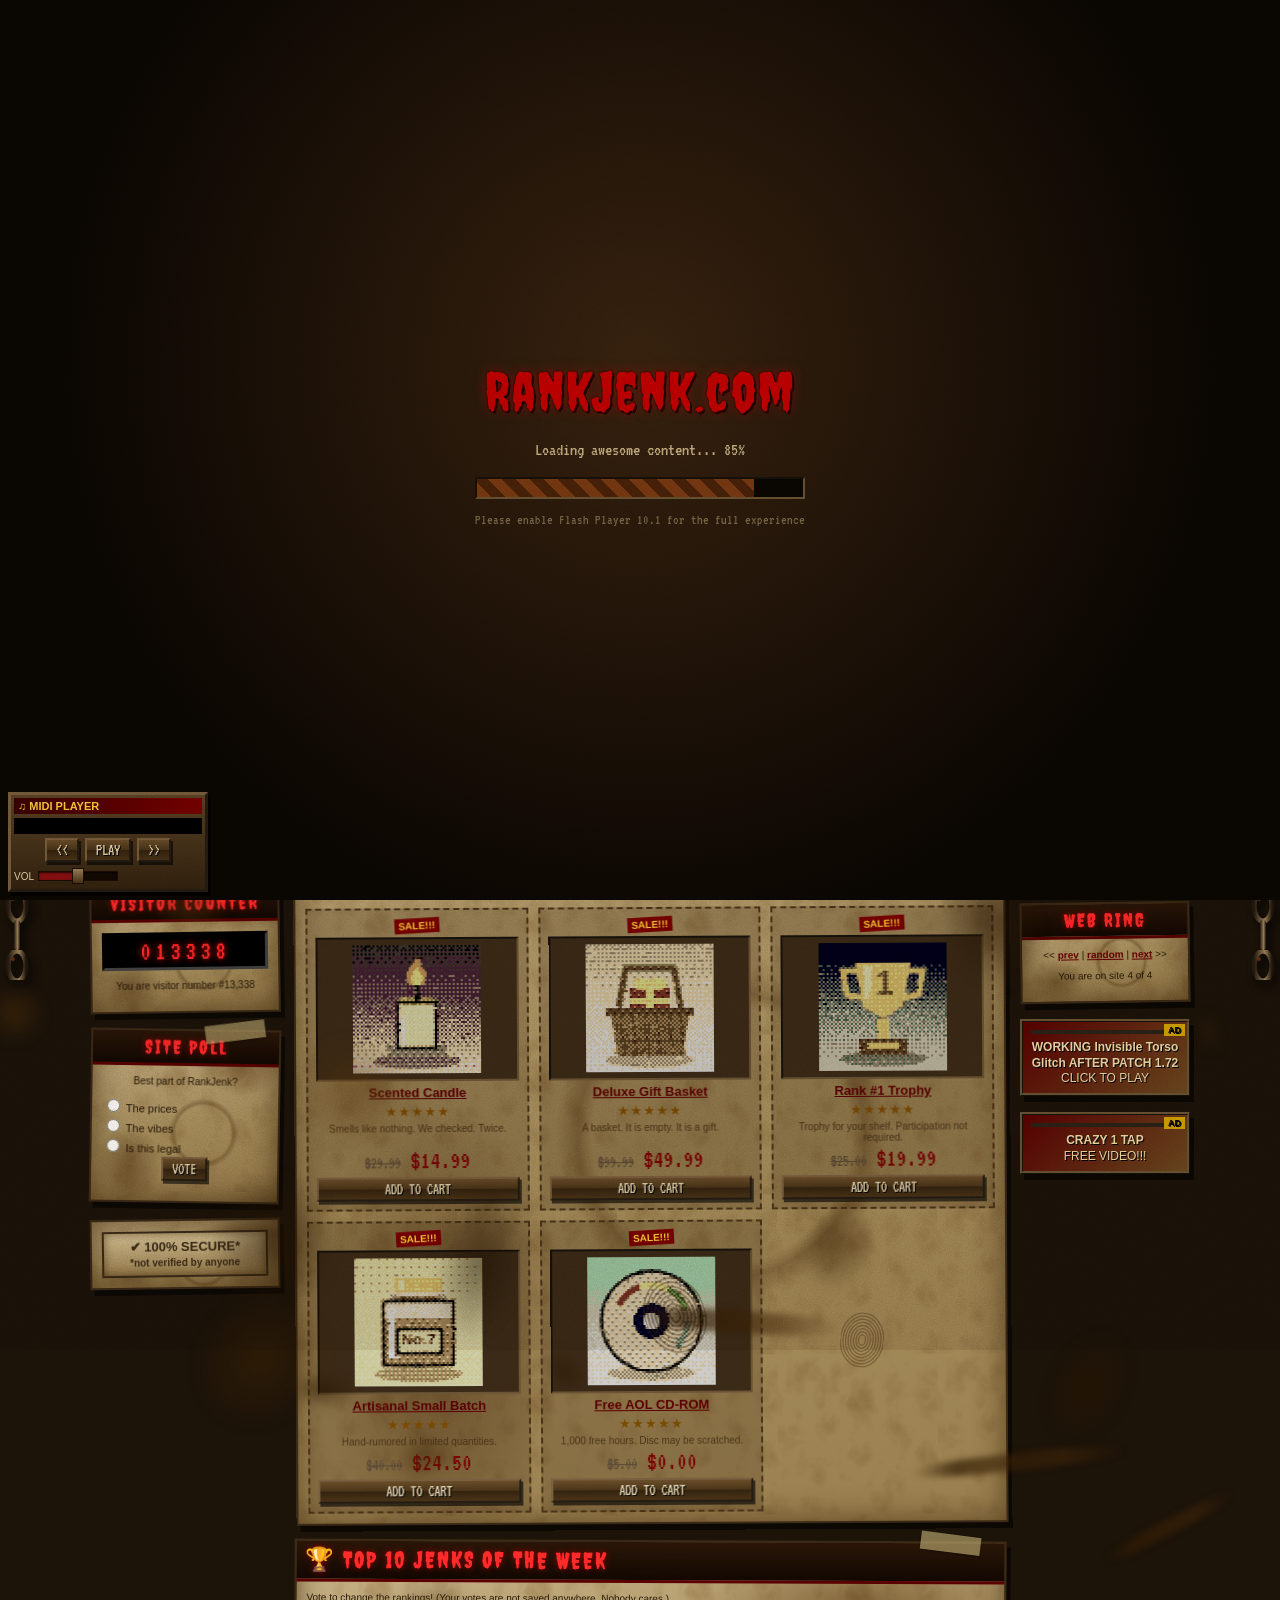
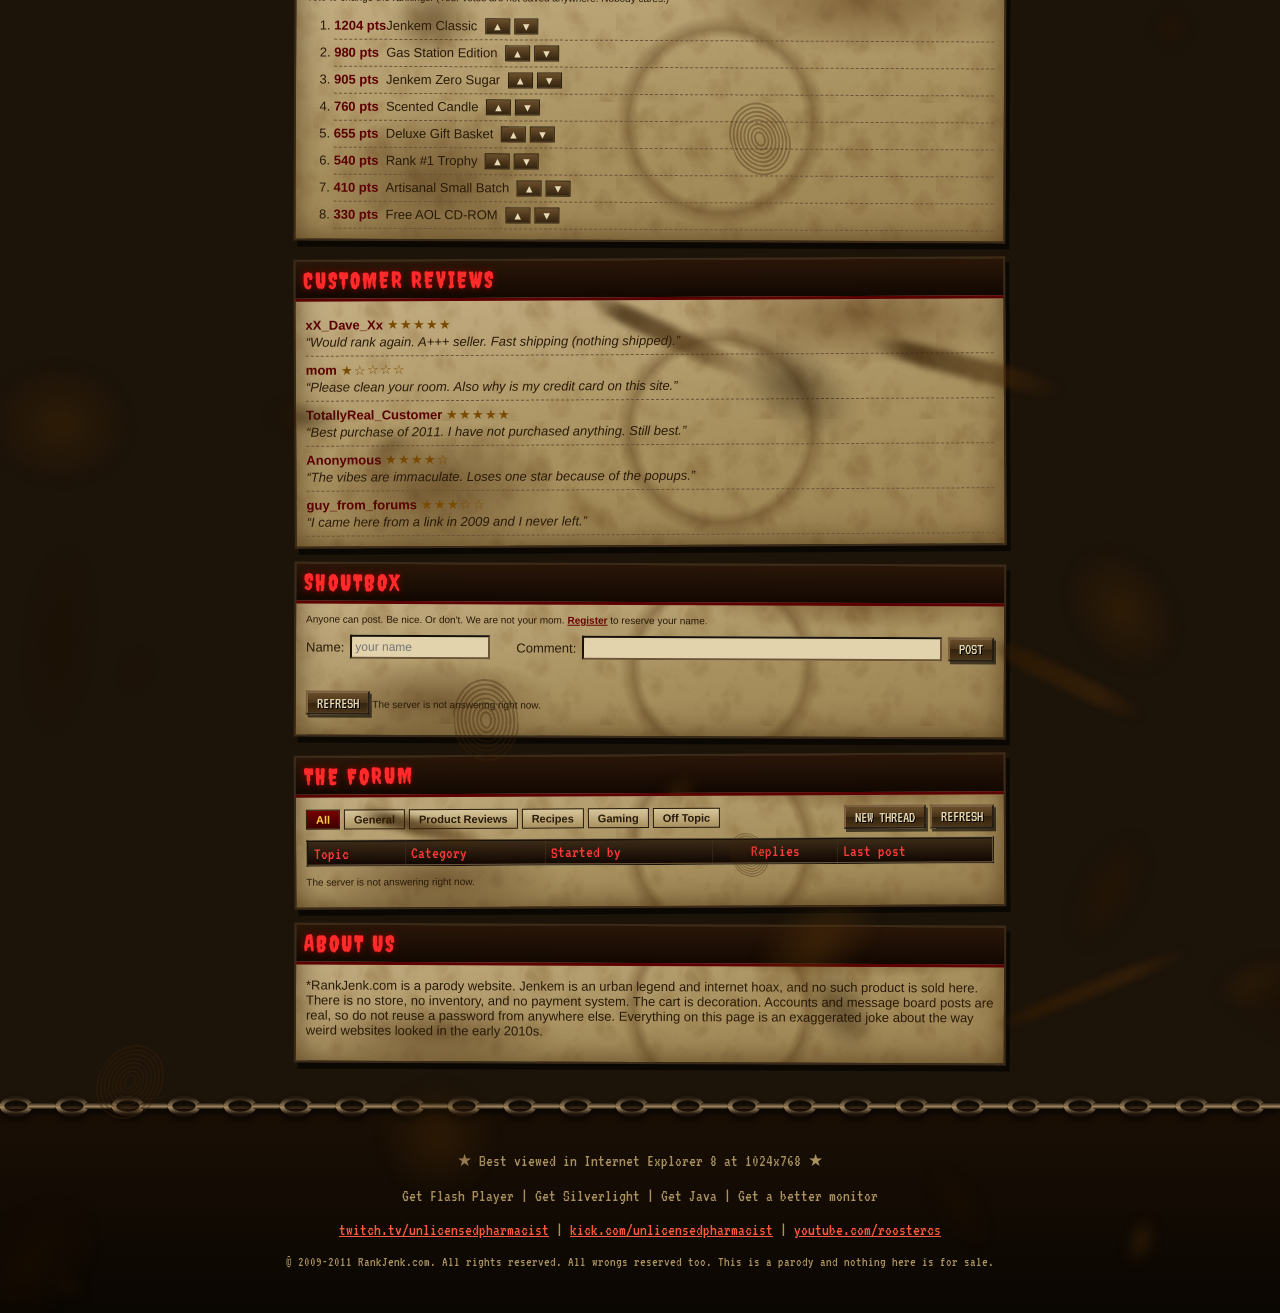
==== public/index.html @ 9400b3d8 "Add files via upload" ====
<!doctype html>
<html lang="en">
<head>
<meta charset="utf-8">
<meta name="viewport" content="width=device-width, initial-scale=1">
<title>RankJenk.com - #1 Source For Premium Jenkem!!!</title>
<meta name="description" content="RankJenk.com. A parody shopping site. Nothing is for sale. Jenkem is an internet hoax.">
<link rel="preconnect" href="https://fonts.googleapis.com">
<link rel="preconnect" href="https://fonts.gstatic.com" crossorigin>
<link href="https://fonts.googleapis.com/css2?family=Creepster&family=Nosifer&family=VT323&display=swap" rel="stylesheet">
<link rel="stylesheet" href="style.css">
</head>
<body>

<div id="splash">
  <div class="splash-box">
    <h1 class="rainbow">RankJenk.com</h1>
    <p>Loading awesome content... <span id="splash-pct">0</span>%</p>
    <div class="bar"><div id="splash-bar"></div></div>
    <p class="tiny">Please enable Flash Player 10.1 for the full experience</p>
    <button id="splash-enter" class="btn" hidden>ENTER IF U DARE</button>
  </div>
</div>

<div id="topbar">
  <a href="#" id="fav">&#9733; Add to Favorites</a> |
  <a href="#" id="homepage">Make RankJenk your homepage!</a> |
  <span id="clock"></span>
</div>

<header>
  <div class="logo-wrap">
    <span class="spin-badge">NEW!</span>
    <h1 class="logo">Rank<span>Jenk</span><small>.com</small></h1>
    <span class="spin-badge right">HOT!</span>
  </div>
  <p class="tagline">Your <b>#1</b> Source For Premium Jenkem Since 2009<a href="#about">*</a></p>
  <div class="marquee"><span>
    *** FREE SHIPPING ON ORDERS OVER $0.00 *** NOW ACCEPTING IMAGINARY MONEY *** WE ARE NOT RESPONSIBLE FOR ANYTHING *** RANKED #1 BY OUR MOM *** CLICK THE BANNER TO WIN A FREE iPOD *** SITE LAST UPDATED 3/14/2011 ***
  </span></div>
</header>

<nav>
  <a class="btn" href="#shop">HOME</a>
  <a class="btn" href="#shop">SHOP</a>
  <a class="btn" href="#top10">TOP 10</a>
  <a class="btn" href="#reviews">REVIEWS</a>
  <a class="btn" href="recipes.html">RECIPES</a>
  <a class="btn" href="#forum">FORUM</a>
  <a class="btn" href="#board">SHOUTBOX</a>
  <a class="btn" href="#about">ABOUT</a>
  <a class="btn cart-btn" href="#" id="cart-open">&#128722; CART (<span id="cart-count">0</span>)</a>
</nav>

<div class="construction"><span class="blink">&#9888;</span> THIS SITE IS UNDER CONSTRUCTION <span class="blink">&#9888;</span> (it has been since 2009)</div>

<div id="layout">

  <aside class="left">
    <div class="box">
      <h3>MEMBER LOGIN</h3>
      <form id="login">
        <div id="account-guest">
          <label for="u">Username:</label><input id="u" type="text" autocomplete="username" maxlength="16">
          <label for="p">Password:</label><input id="p" type="password" autocomplete="current-password" maxlength="100">
          <button class="btn small" id="login-btn" type="submit">LOGIN</button>
          <p class="tiny"><a href="#" id="register-open">Register FREE!</a></p>
        </div>
        <div id="account-user" hidden>
          <p>Welcome back,<br><b id="whoami"></b>!<br><span id="whoami-tag" class="owner-tag" hidden>&#9733; SITE OWNER &#9733;</span></p>
          <p class="tiny">You have <b>0</b> new messages and <b>0</b> friends.</p>
          <button class="btn small" id="logout-btn" type="button">LOGOUT</button>
        </div>
        <p id="login-msg" class="tiny err"></p>
      </form>
      <p class="tiny">Members: <b id="member-count">?</b></p>
    </div>

    <div class="box">
      <h3>DEPARTMENTS</h3>
      <ul class="menu">
        <li><a href="#shop">Original Recipes*</a></li>
        <li><a href="#shop">Limited Editions</a></li>
        <li><a href="#shop">Gift Sets</a></li>
        <li><a href="#shop">Clearance!!!</a></li>
        <li><a href="#shop">Things We Made Up</a></li>
        <li><a href="#shop">Seasonal</a></li>
      </ul>
    </div>

    <div class="box center">
      <h3>VISITOR COUNTER</h3>
      <div id="counter" class="counter">000000</div>
      <p class="tiny">You are visitor number <span id="counter-text"></span></p>
    </div>

    <div class="box center">
      <h3>SITE POLL</h3>
      <p class="tiny">Best part of RankJenk?</p>
      <label class="poll"><input type="radio" name="poll"> The prices</label>
      <label class="poll"><input type="radio" name="poll"> The vibes</label>
      <label class="poll"><input type="radio" name="poll"> Is this legal</label>
      <button class="btn small" id="poll-btn">VOTE</button>
      <p class="tiny" id="poll-msg"></p>
    </div>

    <div class="box center">
      <div class="badge">&#10004; 100% SECURE*<br><span class="tiny">*not verified by anyone</span></div>
    </div>
  </aside>

  <main>
    <section class="box welcome">
      <h2 class="rainbow">~*~ Welcome To RankJenk!!! ~*~</h2>
      <p>Hello and welcome, fellow shopper! You have found the <b>internet's #1 rated</b> online store for jenkem. Browse our huge selection, read the reviews, and <span class="blink">vote for your favorites</span> on the leaderboard.</p>
      <p class="tiny"><b>Reminder:</b> this is a joke. Nothing here is real, nothing is for sale, and no payment is taken. Jenkem is an old internet hoax. Please do not huff anything.</p>
    </section>

    <section id="shop" class="box">
      <h2>FEATURED PRODUCTS</h2>
      <div id="products" class="products"></div>
    </section>

    <section id="top10" class="box">
      <h2>&#127942; TOP 10 JENKS OF THE WEEK</h2>
      <p class="tiny">Vote to change the rankings! (Your votes are not saved anywhere. Nobody cares.)</p>
      <ol id="ranking" class="ranking"></ol>
    </section>

    <section id="reviews" class="box">
      <h2>CUSTOMER REVIEWS</h2>
      <div id="review-list"></div>
    </section>

    <section id="board" class="box">
      <h2>SHOUTBOX</h2>
      <p class="tiny" id="board-hint">Anyone can post. Be nice. Or don't. We are not your mom. <a href="#" id="board-register">Register</a> to reserve your name.</p>
      <form id="board-form">
        <span id="board-name-wrap"><label for="board-name">Name:</label> <input id="board-name" type="text" maxlength="20" placeholder="your name"></span>
        <label for="board-msg">Comment:</label>
        <input id="board-msg" type="text" maxlength="280">
        <button class="btn small" id="board-btn" type="submit">POST</button>
      </form>
      <p id="board-as" class="tiny" hidden></p>
      <p id="board-err" class="err tiny"></p>
      <p class="tiny"><button class="btn small" id="board-refresh" type="button">REFRESH</button> <span id="board-status"></span></p>
      <div id="board-list"></div>
    </section>

    <section id="forum" class="box">
      <h2>THE FORUM</h2>
      <div id="forum-list-view">
        <div class="forum-bar">
          <span id="forum-cats" class="forum-cats"></span>
          <span>
            <button class="btn small" id="forum-new-btn" type="button">NEW THREAD</button>
            <button class="btn small" id="forum-refresh" type="button">REFRESH</button>
          </span>
        </div>
        <form id="forum-new-form" class="forum-form" hidden>
          <label for="forum-cat">Category:</label>
          <select id="forum-cat"></select>
          <span id="forum-name-wrap"><label for="forum-name">Name:</label>
            <input id="forum-name" type="text" maxlength="20" placeholder="your name"></span>
          <label for="forum-title">Title:</label>
          <input id="forum-title" type="text" maxlength="80">
          <label for="forum-body">Message:</label>
          <textarea id="forum-body" rows="4" maxlength="1000"></textarea>
          <button class="btn small" id="forum-post-btn" type="submit">POST THREAD</button>
          <p id="forum-new-err" class="err tiny"></p>
        </form>
        <div class="forum-table-wrap">
          <table class="forum-table">
            <thead><tr><th>Topic</th><th>Category</th><th>Started by</th><th class="num">Replies</th><th>Last post</th></tr></thead>
            <tbody id="forum-threads"></tbody>
          </table>
        </div>
        <p class="tiny" id="forum-status"></p>
      </div>
      <div id="forum-thread-view" hidden>
        <button class="btn small" id="forum-back" type="button">&lt;&lt; BACK TO THREADS</button>
        <div id="forum-thread"></div>
        <form id="forum-reply-form" class="forum-form">
          <span id="forum-rname-wrap"><label for="forum-rname">Name:</label>
            <input id="forum-rname" type="text" maxlength="20" placeholder="your name"></span>
          <label for="forum-reply">Your reply:</label>
          <textarea id="forum-reply" rows="3" maxlength="1000"></textarea>
          <button class="btn small" id="forum-reply-btn" type="submit">POST REPLY</button>
          <p id="forum-reply-err" class="err tiny"></p>
        </form>
      </div>
    </section>

    <section id="about" class="box">
      <h2>ABOUT US</h2>
      <p>*RankJenk.com is a parody website. Jenkem is an urban legend and internet hoax, and no such product is sold here. There is no store, no inventory, and no payment system. The cart is decoration. Accounts and message board posts are real, so do not reuse a password from anywhere else. Everything on this page is an exaggerated joke about the way weird websites looked in the early 2010s.</p>
    </section>
  </main>

  <aside class="right">
    <div class="ad ad1"><b>CONGRATULATIONS!</b><br>You are the 1,000,000th visitor!<br><span class="blink">CLICK HERE</span></div>
    <a class="ad ad-yt" href="https://www.youtube.com/watch?v=ENV_eoBQNS8" target="_blank" rel="noopener">
      <span class="ad-tag">AD</span>
      <img src="https://i.ytimg.com/vi/ENV_eoBQNS8/mqdefault.jpg" alt="" loading="lazy">
      <b>MOM GET OUT OF MY ROOM IM PLAYING COD!!!</b><br><span class="blink">WATCH NOW!!!</span>
    </a>
    <div class="box center">
      <h3>TODAY'S FORECAST</h3>
      <div class="big">&#9729;</div>
      <p class="tiny">Chance of rank: <b>87%</b></p>
    </div>
    <div class="ad ad3"><b>DOWNLOAD MORE RAM</b><br>100% FREE<br><span class="tiny">No viruses*</span></div>
    <div class="box center">
      <h3>WEB RING</h3>
      <p class="tiny">&lt;&lt; <a href="#">prev</a> | <a href="#">random</a> | <a href="#">next</a> &gt;&gt;</p>
      <p class="tiny">You are on site 4 of 4</p>
    </div>
    <a class="ad ad-yt" href="https://www.youtube.com/watch?v=OC2AtGZBTAo" target="_blank" rel="noopener">
      <span class="ad-tag">AD</span>
      <img src="https://i.ytimg.com/vi/OC2AtGZBTAo/mqdefault.jpg" alt="" loading="lazy">
      <b>WORKING Invisible Torso Glitch AFTER PATCH 1.72</b><br><span class="blink">CLICK TO PLAY</span>
    </a>
    <a class="ad ad-yt" href="https://www.youtube.com/watch?v=bpnkh50IXek" target="_blank" rel="noopener">
      <span class="ad-tag">AD</span>
      <img src="https://i.ytimg.com/vi/bpnkh50IXek/mqdefault.jpg" alt="" loading="lazy">
      <b>CRAZY 1 TAP</b><br><span class="blink">FREE VIDEO!!!</span>
    </a>
  </aside>

</div>

<footer>
  <p><span class="blink">&#9733;</span> Best viewed in Internet Explorer 8 at 1024x768 <span class="blink">&#9733;</span></p>
  <p>Get Flash Player | Get Silverlight | Get Java | Get a better monitor</p>
  <p class="socials">
    <a href="https://twitch.tv/unlicensedpharmacist" target="_blank" rel="noopener">twitch.tv/unlicensedpharmacist</a> |
    <a href="https://kick.com/unlicensedpharmacist" target="_blank" rel="noopener">kick.com/unlicensedpharmacist</a> |
    <a href="https://youtube.com/roostercs" target="_blank" rel="noopener">youtube.com/roostercs</a>
  </p>
  <p class="tiny">&copy; 2009-2011 RankJenk.com. All rights reserved. All wrongs reserved too. This is a parody and nothing here is for sale.</p>
</footer>

<div id="cart-modal" class="modal" hidden>
  <div class="modal-box">
    <button class="x" id="cart-close">X</button>
    <h2>YOUR SHOPPING CART</h2>
    <div id="cart-items"></div>
    <div class="coupon">
      <label for="coupon">Promo code:</label>
      <input id="coupon" type="text" maxlength="20">
      <button class="btn small" id="coupon-btn" type="button">APPLY</button>
    </div>
    <p id="coupon-msg" class="tiny"></p>
    <p class="total">TOTAL: <b id="cart-total">$0.00</b></p>
    <button class="btn" id="checkout">CHECKOUT</button>
    <p id="checkout-msg" class="err"></p>
  </div>
</div>

<div id="register-modal" class="modal" hidden>
  <div class="modal-box">
    <button class="x" id="register-close" type="button">X</button>
    <h2>JOIN RANKJENK!!!</h2>
    <form id="register-form" class="reg">
      <label for="r-user">Pick a username:</label>
      <input id="r-user" type="text" maxlength="16" autocomplete="username">
      <label for="r-pass">Password:</label>
      <input id="r-pass" type="password" maxlength="100" autocomplete="new-password">
      <label for="r-pass2">Type it again:</label>
      <input id="r-pass2" type="password" maxlength="100" autocomplete="new-password">
      <label class="poll"><input id="r-joke" type="checkbox"> I understand this is a joke site</label>
      <button class="btn" id="register-btn" type="submit">REGISTER</button>
      <p id="register-msg" class="err"></p>
      <p class="tiny">3-16 letters, numbers, _ or -. Password 6+ characters. Do not reuse a real password.</p>
    </form>
  </div>
</div>

<div id="code-popup" class="modal" hidden>
  <div class="modal-box code-box">
    <button class="x" id="code-close" type="button">X</button>
    <div class="code-burst">
      <p class="code-small">LIMITED TIME OFFER!!!</p>
      <h2 class="code-big">Use Code <span>"Sniffin"</span> for <span>10% off</span> your first order!</h2>
      <button class="btn big-btn" id="code-apply" type="button">APPLY CODE TO MY CART</button>
      <p class="tiny" id="code-msg">Offer ends never. Nothing can actually be ordered.</p>
    </div>
  </div>
</div>

<div id="popup" class="modal" hidden>
  <div class="modal-box popup-box">
    <button class="x dodge" id="popup-close">X</button>
    <h2 class="rainbow">WINNER!!!</h2>
    <p>You are the <b>1,000,000th visitor</b> to RankJenk.com!</p>
    <p>You have won a <b>FREE iPOD</b>*</p>
    <button class="btn" id="popup-claim">CLAIM NOW</button>
    <p id="popup-msg" class="tiny">*prize does not exist</p>
  </div>
</div>

<div id="red-flash" aria-hidden="true"></div>

<div id="ip-popup" class="modal" hidden>
  <div class="modal-box ip-box">
    <button class="x" id="ip-close" type="button">X</button>
    <h2>&#9888; SYSTEM ALERT &#9888;</h2>
    <p>Hello, visitor. We can see you.</p>
    <pre id="ip-readout" class="ip-readout"></pre>
  </div>
</div>

<div id="social-popup" class="modal" hidden>
  <div class="modal-box popup-box social-box">
    <button class="x" id="social-close" type="button">X</button>
    <h2 class="rainbow">HEY YOU!</h2>
    <p class="social-line">if you're reading this you probably lost to me on overwatch</p>
    <p class="tiny">Find me here:</p>
    <div class="social-links">
      <a class="btn" href="https://twitch.tv/unlicensedpharmacist" target="_blank" rel="noopener">TWITCH</a>
      <a class="btn" href="https://kick.com/unlicensedpharmacist" target="_blank" rel="noopener">KICK</a>
      <a class="btn" href="https://youtube.com/roostercs" target="_blank" rel="noopener">YOUTUBE</a>
    </div>
    <p class="tiny">twitch.tv/unlicensedpharmacist<br>kick.com/unlicensedpharmacist<br>youtube.com/roostercs</p>
  </div>
</div>

<script src="grime.js"></script>
<script src="music.js"></script>
<script src="script.js"></script>
</body>
</html>
---- public/style.css ----
/* =========================================================
   RankJenk.com :: GRIMY EDITION
   old, brown, stained, chained up. early 2010s jenk energy.
   ========================================================= */
* { box-sizing: border-box; }
[hidden] { display: none !important; }

:root {
  --mud: #2b1d0e;
  --mud-dark: #1a1108;
  --card: #c9b48a;
  --card-dark: #a8915f;
  --ink: #2a1a08;
  --blood: #a30000;
  --blood-dark: #5a0000;
  --rust: #7a3b12;
  --bile: #b8a040;
}

html { background: #1c1309; }
body {
  margin: 0;
  font-family: Verdana, Geneva, Arial, sans-serif;
  font-size: 13px;
  color: #e8d9b5;
  background:
    radial-gradient(ellipse 40% 30% at 15% 20%, rgba(20,10,0,.55), transparent 70%),
    radial-gradient(ellipse 30% 40% at 85% 60%, rgba(30,15,0,.6), transparent 70%),
    radial-gradient(ellipse 50% 25% at 50% 95%, rgba(10,5,0,.7), transparent 70%),
    radial-gradient(ellipse 25% 20% at 70% 10%, rgba(110,70,20,.35), transparent 70%),
    linear-gradient(180deg, #3a2814 0%, #2b1d0e 40%, #35230f 70%, #1f150a 100%);
  background-attachment: fixed;
  min-height: 100vh;
  overflow-x: hidden;
  cursor: crosshair;
  position: relative;
  padding: 0 34px;
}

/* film grain over everything */
body::before {
  content: ""; position: fixed; inset: -50%; z-index: 1200; pointer-events: none; opacity: .28; mix-blend-mode: multiply;
  background-image: url("data:image/svg+xml;utf8,<svg xmlns='http://www.w3.org/2000/svg' width='220' height='220'><filter id='n'><feTurbulence type='fractalNoise' baseFrequency='.85' numOctaves='3' stitchTiles='stitch'/><feColorMatrix values='0 0 0 0 .25  0 0 0 0 .15  0 0 0 0 .05  0 0 0 1 0'/></filter><rect width='100%' height='100%' filter='url(%23n)'/></svg>");
  animation: grain .6s steps(4) infinite;
}
@keyframes grain { 0%{transform:translate(0,0)} 25%{transform:translate(-3%,2%)} 50%{transform:translate(2%,-3%)} 75%{transform:translate(-2%,-1%)} 100%{transform:translate(1%,3%)} }
/* dark vignette */
body::after { content: ""; position: fixed; inset: 0; z-index: 850; pointer-events: none; background: radial-gradient(ellipse at center, transparent 45%, rgba(10,5,0,.85) 100%); }

a { color: #ff5a3c; }
a:visited { color: #c07a3a; }
a:hover { color: #ffe000; background: #5a0000; }

.tiny { font-size: 10px; }
.center { text-align: center; }

.blink { animation: blink 1s steps(2, start) infinite; }
@keyframes blink { to { visibility: hidden; } }

/* old rainbow text -> creepy red */
.rainbow {
  font-family: Creepster, "Chiller", Impact, serif; font-weight: 400; letter-spacing: 2px;
  color: #c40000; text-shadow: 0 0 2px #000, 2px 2px 0 #2a0000, 0 0 12px rgba(200,0,0,.5);
  animation: flicker 5s infinite;
}
@keyframes flicker { 0%,19%,22%,62%,64%,100%{opacity:1} 20%,21%{opacity:.35} 63%{opacity:.6} }

/* ---------- grime layers (built by grime.js) ---------- */
#grime { position: absolute; left: 0; top: 0; width: 100%; z-index: 800; pointer-events: none; overflow: hidden; }
.smudge { position: absolute; border-radius: 50%; mix-blend-mode: multiply; filter: blur(6px); }
.print { position: absolute; opacity: .35; mix-blend-mode: multiply; pointer-events: none; }
.chain-v {
  position: fixed; top: -10px; width: 26px; height: 110vh; z-index: 860; pointer-events: none;
  background: url("data:image/svg+xml;utf8,<svg xmlns='http://www.w3.org/2000/svg' width='26' height='60'><defs><linearGradient id='g' x1='0' x2='1'><stop offset='0' stop-color='%23241a10'/><stop offset='.45' stop-color='%23806a4c'/><stop offset='.6' stop-color='%23a0855c'/><stop offset='1' stop-color='%231e150c'/></linearGradient></defs><ellipse cx='13' cy='16' rx='9' ry='15' fill='none' stroke='url(%23g)' stroke-width='5'/><rect x='10' y='30' width='6' height='30' rx='3' fill='url(%23g)'/><circle cx='9' cy='9' r='2' fill='%237a3b12' opacity='.7'/></svg>") repeat-y;
  filter: drop-shadow(4px 6px 4px rgba(0,0,0,.8)); transform-origin: top center; animation: sway 6s ease-in-out infinite;
}
.chain-v.l { left: 4px; } .chain-v.r { right: 4px; animation-delay: -3s; }
@keyframes sway { 0%,100%{transform:rotate(.8deg)} 50%{transform:rotate(-.8deg)} }
.chain-h, nav::before, nav::after, footer::before {
  height: 22px;
  background: url("data:image/svg+xml;utf8,<svg xmlns='http://www.w3.org/2000/svg' width='56' height='22'><defs><linearGradient id='g' x1='0' y1='0' x2='0' y2='1'><stop offset='0' stop-color='%23241a10'/><stop offset='.45' stop-color='%23806a4c'/><stop offset='.6' stop-color='%23a0855c'/><stop offset='1' stop-color='%231e150c'/></linearGradient></defs><ellipse cx='16' cy='11' rx='14' ry='8' fill='none' stroke='url(%23g)' stroke-width='4.5'/><rect x='28' y='8' width='28' height='6' rx='3' fill='url(%23g)'/></svg>") repeat-x;
  filter: drop-shadow(0 4px 3px rgba(0,0,0,.8));
}
.fly { position: absolute; font-size: 14px; pointer-events: none; animation: buzz 3s linear infinite; z-index: 5; }
@keyframes buzz { 0%{transform:translate(0,0) rotate(0)} 25%{transform:translate(30px,-15px) rotate(40deg)} 50%{transform:translate(-10px,20px) rotate(-30deg)} 75%{transform:translate(-30px,-10px) rotate(70deg)} 100%{transform:translate(0,0) rotate(0)} }

/* ---------- splash ---------- */
#splash {
  position: fixed; inset: 0; z-index: 1000;
  background: #120b04 radial-gradient(circle at 50% 40%, #3a2410, #0a0602 70%);
  display: flex; align-items: center; justify-content: center;
  text-align: center; color: #c9b48a;
  font-family: VT323, "Courier New", monospace; font-size: 18px;
}
#splash h1 { font-size: 3.4rem; margin: 0 0 10px; }
.splash-box { padding: 20px; max-width: 460px; }
.bar { border: 2px inset #6b5536; height: 22px; background: #0a0602; margin: 10px 0; }
#splash-bar { height: 100%; width: 0; background: repeating-linear-gradient(45deg, #7a3b12 0 10px, #4a2208 10px 20px); }
#splash .tiny { color: #7a6a4a; font-size: 14px; }
#splash-enter { font-family: Nosifer, Impact, sans-serif; font-size: 18px; padding: 12px 22px; background: #3b0000; color: #ff2a2a; border: 3px outset #6b1a1a; text-shadow: 0 0 6px #f00; }
#splash-enter:hover { background: #5a0000; }

/* ---------- top bar ---------- */
#topbar {
  background: #120b04; color: #a8915f; font-size: 15px; padding: 4px 10px; margin: 0 -34px;
  font-family: VT323, "Courier New", monospace; text-align: center; border-bottom: 2px solid #3b2a17;
}
#topbar a { color: #d4a500; }

/* ---------- header / logo ---------- */
header { text-align: center; padding: 14px 10px 0; position: relative; }
.logo-wrap { display: flex; justify-content: center; align-items: center; gap: 14px; flex-wrap: wrap; position: relative; }
.logo-title { position: relative; display: inline-block; }
.logo {
  margin: 0; position: relative;
  font-family: Creepster, "Chiller", Impact, serif; font-weight: 400;
  font-size: clamp(3rem, 11vw, 7rem);
  letter-spacing: 4px; line-height: 1.1;
  color: transparent;
  background:
    url("data:image/svg+xml;utf8,<svg xmlns='http://www.w3.org/2000/svg' width='300' height='140'><filter id='n'><feTurbulence type='fractalNoise' baseFrequency='.045 .07' numOctaves='3' seed='7'/><feColorMatrix values='0 0 0 0 .16  0 0 0 0 0  0 0 0 0 0  0 0 0 -3.2 1.9'/></filter><rect width='100%' height='100%' filter='url(%23n)'/></svg>"),
    url("data:image/svg+xml;utf8,<svg xmlns='http://www.w3.org/2000/svg' width='220' height='120'><filter id='m'><feTurbulence type='fractalNoise' baseFrequency='.09' numOctaves='2' seed='3'/><feColorMatrix values='0 0 0 0 .95  0 0 0 0 .1  0 0 0 0 .08  0 0 0 4 -2.6'/></filter><rect width='100%' height='100%' filter='url(%23m)'/></svg>"),
    url("data:image/svg+xml;utf8,<svg xmlns='http://www.w3.org/2000/svg' width='180' height='100'><filter id='c'><feTurbulence type='turbulence' baseFrequency='.12' numOctaves='3' seed='11'/><feColorMatrix values='0 0 0 0 .09  0 0 0 0 .02  0 0 0 0 0  0 0 0 -4 2.1'/></filter><rect width='100%' height='100%' filter='url(%23c)'/></svg>"),
    radial-gradient(ellipse 12% 30% at 22% 40%, #1e0000, transparent 70%),
    radial-gradient(ellipse 9% 25% at 61% 65%, #2a0500, transparent 70%),
    radial-gradient(ellipse 8% 40% at 72% 20%, #3b0a00, transparent 70%),
    radial-gradient(ellipse 14% 35% at 84% 30%, #b80a0a, transparent 70%),
    radial-gradient(ellipse 10% 30% at 43% 25%, #c41010, transparent 70%),
    linear-gradient(180deg, #a30000 0%, #7a0000 50%, #4a0000 100%);
  -webkit-background-clip: text; background-clip: text;
  -webkit-mask-image: url("data:image/svg+xml;utf8,<svg xmlns='http://www.w3.org/2000/svg' width='260' height='130'><filter id='e'><feTurbulence type='fractalNoise' baseFrequency='.06 .11' numOctaves='4' seed='5'/><feColorMatrix values='0 0 0 0 0  0 0 0 0 0  0 0 0 0 0  0 0 0 -9 8.2'/></filter><rect width='100%' height='100%' filter='url(%23e)'/></svg>");
  mask-image: url("data:image/svg+xml;utf8,<svg xmlns='http://www.w3.org/2000/svg' width='260' height='130'><filter id='e'><feTurbulence type='fractalNoise' baseFrequency='.06 .11' numOctaves='4' seed='5'/><feColorMatrix values='0 0 0 0 0  0 0 0 0 0  0 0 0 0 0  0 0 0 -9 8.2'/></filter><rect width='100%' height='100%' filter='url(%23e)'/></svg>");
  filter: drop-shadow(0 1px 0 #1a0000) drop-shadow(0 3px 3px rgba(0,0,0,.8)) drop-shadow(0 0 14px rgba(140,0,0,.45));
  animation: logoflicker 7s infinite;
}
@keyframes logoflicker { 0%,30%,33%,100%{opacity:1} 31%{opacity:.7} 32%{opacity:.9} }
.logo span, .logo small, .logo a { color: transparent !important; background: none !important; }
.logo small { font-size: .35em; }
.bloodlayer { position: absolute; inset: 0; pointer-events: none; filter: url(#goo); }
.bloodlayer .spl { position: absolute; border-radius: 50%; background: radial-gradient(circle at 40% 35%, #7a0505, #430000 60%, #240000); }

.spin-badge {
  position: relative; isolation: isolate;
  display: flex; align-items: center; justify-content: center;
  width: 78px; height: 78px; text-align: center;
  font: 20px/1 Impact, "Arial Black", sans-serif; letter-spacing: 1px;
  color: #e0c060; -webkit-text-stroke: 2px #1a0d00; paint-order: stroke fill;
  text-shadow: 2px 2px 0 #000;
}
.spin-badge::before {
  content: ""; position: absolute; inset: 0; z-index: -1; border-radius: 50%;
  background: radial-gradient(circle at 35% 35%, #8a5a20, #4a2a08 70%);
  border: 4px dashed #2a1600; box-shadow: 0 0 0 3px #6b4a20, 3px 4px 6px rgba(0,0,0,.7);
  animation: spin 7s linear infinite;
}
.spin-badge.right { color: #ff3b3b; }
.spin-badge.right::before { background: radial-gradient(circle at 35% 35%, #6a1010, #2a0000 70%); animation-direction: reverse; }
@keyframes spin { to { transform: rotate(360deg); } }

.tagline {
  font-family: Nosifer, Impact, sans-serif; font-size: clamp(.75rem, 2.4vw, 1rem);
  color: var(--bile); text-shadow: 1px 1px 0 #000; margin: 10px 0;
}
.tagline a { color: #ff3b3b; }

.marquee {
  overflow: hidden; white-space: nowrap; background: #1a0f05; color: #ff3b3b;
  border-top: 2px solid #5a0000; border-bottom: 2px solid #5a0000;
  font: 20px VT323, "Courier New", monospace; padding: 3px 0; margin: 0 -10px;
}
.marquee span { display: inline-block; padding-left: 100%; animation: scroll 28s linear infinite; }
@keyframes scroll { to { transform: translateX(-100%); } }

/* ---------- nav + buttons (rusty metal) ---------- */
nav {
  position: relative; display: flex; flex-wrap: wrap; gap: 5px; justify-content: center;
  padding: 10px; margin: 26px 0; background: linear-gradient(#4a3418, #2a1d0d); border: 3px ridge #6b5536;
}
nav::before, nav::after { content: ""; position: absolute; left: -14px; right: -14px; }
nav::before { top: -24px; } nav::after { bottom: -24px; }
.btn {
  display: inline-block; cursor: pointer; text-decoration: none;
  font: 19px VT323, "Courier New", monospace; color: #e8d9b5; padding: 4px 12px;
  border: 2px outset #7a6040; border-radius: 0;
  background: linear-gradient(#6a4e2a 0%, #4a3418 50%, #33230f 51%, #4a3418 100%);
  text-shadow: 1px 1px 0 #000;
  box-shadow: 2px 3px 0 rgba(0,0,0,.6);
}
a.btn:visited { color: #e8d9b5; }
.btn:hover { color: #ff3b3b; background: linear-gradient(#5a0000, #2a0000); border-style: inset; }
.btn:active { transform: translateY(1px); }
.btn.small { padding: 2px 9px; font-size: 16px; }
.cart-btn, a.cart-btn:visited { color: #ffd23b; }
.btn:disabled { opacity: .5; cursor: wait; }

.construction {
  background: repeating-linear-gradient(45deg, #b08a00 0 14px, #1a1206 14px 28px);
  color: #fff; text-align: center; font: 19px VT323, "Courier New", monospace; padding: 4px; margin: 0 0 4px;
  text-shadow: 1px 1px #000, -1px -1px #000, 1px -1px #000, -1px 1px #000;
  box-shadow: inset 0 0 20px rgba(0,0,0,.7);
}

/* ---------- layout ---------- */
#layout {
  display: grid; grid-template-columns: 190px minmax(0, 1fr) 170px;
  gap: 14px; padding: 12px 0; max-width: 1100px; margin: 0 auto; position: relative;
}
aside, main { display: flex; flex-direction: column; gap: 16px; min-width: 0; }

/* stained cardboard boxes */
.box {
  position: relative; color: var(--ink); padding: 10px;
  background:
    radial-gradient(ellipse 35% 25% at 80% 20%, rgba(90,55,15,.55), transparent 70%),
    radial-gradient(ellipse 25% 35% at 20% 80%, rgba(70,40,10,.5), transparent 70%),
    radial-gradient(circle at 60% 60%, transparent 18%, rgba(80,50,15,.35) 20%, transparent 23%),
    linear-gradient(170deg, #c9b48a, #a8915f 60%, #9a8050);
  border: 2px solid #3b2a17;
  box-shadow: inset 0 0 30px rgba(60,35,5,.7), 4px 6px 0 rgba(0,0,0,.6);
}
.box::after {
  content: ""; position: absolute; inset: 0; pointer-events: none; opacity: .5; mix-blend-mode: multiply;
  background-image: url("data:image/svg+xml;utf8,<svg xmlns='http://www.w3.org/2000/svg' width='160' height='160'><filter id='n'><feTurbulence type='turbulence' baseFrequency='.03' numOctaves='4'/><feColorMatrix values='0 0 0 0 .35  0 0 0 0 .2  0 0 0 0 .05  0 0 0 .9 -.25'/></filter><rect width='100%' height='100%' filter='url(%23n)'/></svg>");
}
aside .box:nth-child(odd) { transform: rotate(-.8deg); }
aside .box:nth-child(even) { transform: rotate(.9deg); }
main > .box:nth-child(odd) { transform: rotate(.25deg); }
main > .box:nth-child(even) { transform: rotate(-.3deg); }
.box > * { position: relative; z-index: 1; }
.box h3, .box h2 {
  margin: -10px -10px 10px; padding: 5px 8px;
  font-family: Creepster, Impact, serif; font-weight: 400; letter-spacing: 2px; font-size: 19px;
  background: linear-gradient(#2a1608, #120802); color: #ff2a2a; text-shadow: 0 0 6px #900;
  border-bottom: 3px solid #5a0000;
}
.box h2 { font-size: 23px; }
.box h2.rainbow { text-align: center; font-size: 1.7rem; }
.box a { color: #6a0000; font-weight: bold; }
.box a:visited { color: #4a2a08; }
.box a:hover { color: #ffe000; }
.big { font-size: 40px; filter: sepia(1) brightness(.7); }

/* duct tape on a few boxes */
aside.left .box:nth-child(1)::before, aside.left .box:nth-child(4)::before, main > .box:nth-child(3)::before {
  content: ""; position: absolute; z-index: 3; width: 60px; height: 18px; top: -9px; right: 14px;
  background: rgba(200,180,120,.6); transform: rotate(-8deg); box-shadow: 0 1px 2px rgba(0,0,0,.4);
}
main > .box:nth-child(3)::before { right: 24px; transform: rotate(7deg); }

#login label { display: block; margin-top: 4px; }
#login input { width: 100%; }
input[type=text], input[type=password], textarea, select {
  font: 12px Verdana, sans-serif; padding: 3px; border: 2px inset #6b5536; background: #e2d3ac; color: #2a1a08;
}
.menu { list-style: none; margin: 0; padding: 0; line-height: 1.9; }
.menu li { border-bottom: 1px dashed #6b5536; }
.menu li::before { content: "\26D3  "; }

.counter {
  background: #000; color: #ff2a2a; font: 28px VT323, "Courier New", monospace;
  letter-spacing: 4px; padding: 2px 4px; border: 3px inset #444; text-shadow: 0 0 6px #f00;
}
.badge {
  background: linear-gradient(#d8c79c, #9a8050); border: 2px solid #3b2a17; color: #3b2a17;
  font-weight: bold; padding: 6px; box-shadow: inset 0 0 10px rgba(60,35,5,.6);
}
.poll { display: block; text-align: left; font-size: 11px; margin: 2px 0; }

/* ---------- products ---------- */
.products { display: grid; grid-template-columns: repeat(auto-fill, minmax(170px, 1fr)); gap: 10px; }
.product {
  border: 2px dashed #4a3418; background: rgba(60,40,15,.22); padding: 8px; text-align: center;
  display: flex; flex-direction: column; gap: 4px;
}
.product .pic {
  display: flex; align-items: center; justify-content: center;
  background: #3b2a17; border: 2px inset #6b5536; padding: 6px;
}
.icon { width: 128px; max-width: 100%; height: auto; image-rendering: pixelated; image-rendering: crisp-edges; filter: sepia(.75) contrast(1.15) brightness(.8); }
.product h4 { margin: 0; font-size: 13px; color: #5a0000; text-decoration: underline; }
.product .desc { font-size: 10px; color: #4a3418; flex: 1; }
.price { font: 24px VT323, "Courier New", monospace; color: #7a0000; }
.price s { color: #5a4a36; font-size: 16px; }
.sale { background: #7a0000; color: #ffd23b; font: bold 10px Arial, sans-serif; padding: 2px 4px; align-self: center; transform: rotate(-3deg); }
.stars { color: #7a4a00; letter-spacing: 1px; }

/* ---------- ranking ---------- */
.ranking { margin: 8px 0 0; padding-left: 28px; }
.ranking li { padding: 5px 0; border-bottom: 1px dashed #6b5536; }
.ranking li span.n { display: inline-block; min-width: 52px; font-weight: bold; color: #5a0000; }
.vote {
  cursor: pointer; margin-left: 4px; font: bold 11px Arial, sans-serif; color: #e8d9b5;
  border: 1px solid #2a1d0d; background: linear-gradient(#6a4e2a, #33230f);
}
.vote:hover { background: #5a0000; color: #ffe000; }

/* ---------- reviews + shoutbox ---------- */
.review { border-bottom: 1px dashed #6b5536; padding: 6px 0; }
.review b { color: #5a0000; }
.review q { display: block; font-style: italic; margin-top: 2px; }
#board-form { display: flex; flex-wrap: wrap; gap: 6px; align-items: center; margin: 8px 0; }
#board-form input { flex: 1 1 200px; min-width: 0; }
#board-name-wrap { display: flex; align-items: center; gap: 6px; }
#board-form #board-name { flex: 0 1 140px; }
.post { background: rgba(240,225,190,.55); border: 1px solid #6b5536; padding: 5px 8px; margin-bottom: 4px; font-family: "Comic Sans MS", cursive; overflow-wrap: anywhere; }
.post b { color: #3b2a17; }
.post.owner { background: rgba(255,230,160,.6); border: 2px solid #7a3b12; }
.post.owner b { color: #8a0000; }
.owner-tag {
  display: inline-block; padding: 1px 6px; vertical-align: middle;
  border: 1px solid #2a0000;
  background: linear-gradient(#a01010, #5a0000);
  color: #ffd23b; font: bold 10px Arial, sans-serif; letter-spacing: .5px;
  text-shadow: 1px 1px 0 #000; box-shadow: 1px 1px 2px rgba(0,0,0,.6);
}

/* ---------- ads (grimy, still annoying) ---------- */
.ad {
  text-align: center; padding: 14px 8px; font: 12px Arial, sans-serif; color: #f0e0b0;
  border: 3px ridge #6b5536; cursor: pointer; box-shadow: 4px 6px 0 rgba(0,0,0,.6);
  text-shadow: 1px 1px 0 #000;
}
.ad b { font-size: 14px; }
.ad1 { background: linear-gradient(135deg, #7a0000, #8a5a10); animation: pulse 1s infinite alternate; }
.ad2 { background: linear-gradient(135deg, #3b2a17, #6a1010); }
.ad3 { background: linear-gradient(135deg, #3a4a10, #6b5a20); }
.ad4 { background: linear-gradient(135deg, #000, #3b2a17); color: #b8a040; font-family: "Courier New", monospace; }
@keyframes pulse { to { transform: scale(1.04) rotate(1deg); } }
.ad-yt { position: relative; display: block; padding: 8px; text-decoration: none; color: #f0e0b0; background: linear-gradient(135deg, #5a0000, #6b4a20); }
.ad-yt:visited { color: #f0e0b0; }
.ad-yt:hover { color: #ffe000; background: linear-gradient(135deg, #2a1608, #7a0000); }
.ad-yt img { display: block; width: 100%; height: auto; margin-bottom: 6px; border: 2px solid #3b2a17; filter: sepia(.8) contrast(1.1) brightness(.8); }
.ad-yt b { font-size: 12px; line-height: 1.3; display: inline-block; }
.ad-tag { position: absolute; top: 2px; right: 2px; z-index: 1; background: #d4a500; color: #000; font: bold 9px Arial, sans-serif; padding: 1px 4px; }

/* ---------- footer ---------- */
footer {
  position: relative; text-align: center; color: #a8915f; padding: 24px 10px 30px; margin: 30px -34px 0;
  background: linear-gradient(#1a0f05, #0a0602); border-top: 3px solid #3b2a17;
  font: 17px VT323, "Courier New", monospace;
}
footer::before { content: ""; position: absolute; left: 0; right: 0; top: -14px; }
footer .tiny { font-size: 14px; }
.socials a { color: #ff5a3c; }

/* ---------- modals ---------- */
.modal { position: fixed; inset: 0; background: rgba(20,8,0,.75); z-index: 900; display: flex; align-items: center; justify-content: center; padding: 12px; }
.modal[hidden] { display: none; }
.modal-box {
  position: relative; color: var(--ink); padding: 18px; width: min(460px, 100%); max-height: 90vh; overflow: auto; text-align: center;
  background:
    radial-gradient(ellipse 35% 25% at 80% 20%, rgba(90,55,15,.55), transparent 70%),
    radial-gradient(ellipse 25% 35% at 20% 80%, rgba(70,40,10,.5), transparent 70%),
    linear-gradient(170deg, #c9b48a, #a8915f 60%, #9a8050);
  border: 3px ridge #6b5536; box-shadow: inset 0 0 30px rgba(60,35,5,.7), 6px 8px 0 rgba(0,0,0,.7);
}
.modal-box h2 { margin-top: 0; font-family: Creepster, Impact, serif; font-weight: 400; letter-spacing: 2px; color: #8a0000; font-size: 1.8rem; }
.popup-box { border-color: #7a3b12; }
.x { position: absolute; top: 4px; right: 4px; font: bold 12px Arial; background: #5a0000; color: #ffd23b; border: 2px outset #8a3a3a; cursor: pointer; z-index: 2; }
.cart-row { display: flex; justify-content: space-between; border-bottom: 1px dashed #6b5536; padding: 4px 0; text-align: left; gap: 8px; }
.total { font-size: 16px; }
.err { color: #8a0000; font-weight: bold; min-height: 1.2em; }

.coupon { display: flex; gap: 6px; align-items: center; justify-content: center; flex-wrap: wrap; margin: 10px 0 4px; }
.cart-row.discount { color: #3a5a10; font-weight: bold; }
.reg label { display: block; text-align: left; margin-top: 6px; }
.reg label.poll { margin: 8px 0; }
.reg input[type=text], .reg input[type=password] { width: 100%; }
.reg .btn { margin-top: 6px; }

/* "Sniffin" promo popup */
.code-box { width: min(680px, 100%); padding: 0; border: 6px ridge #6b5536; background: #120802; }
.code-burst { padding: 34px 18px 24px; background: repeating-conic-gradient(from 0deg at 50% 45%, #5a0000 0 8deg, #6b4a20 8deg 16deg); }
.code-small { display: inline-block; margin: 0 0 10px; padding: 3px 10px; background: #000; color: #e8d9b5; font: 20px VT323, "Courier New", monospace; }
.code-box h2.code-big {
  margin: 0 0 18px; font: clamp(1.9rem, 7vw, 2.9rem)/1.15 Impact, "Arial Black", sans-serif; letter-spacing: 0;
  color: #f0e0b0; -webkit-text-stroke: 2px #000; paint-order: stroke fill; text-shadow: 4px 4px 0 #000;
  animation: pulse 0.8s infinite alternate;
}
.code-big span { color: #ff3b3b; }
.code-big span + span { color: #ffd23b; }
.big-btn { font-size: 24px; padding: 10px 22px; }
.code-burst .tiny { color: #000; background: #c9b48a; display: inline-block; padding: 2px 6px; margin-top: 12px; }

/* ---------- IP popup ---------- */
#red-flash { position: fixed; inset: 0; z-index: 3000; background: #c00; opacity: 0; pointer-events: none; }
#red-flash.on { animation: redflash 2s ease-out 1; }
@keyframes redflash {
  0% { opacity: 0; } 8% { opacity: .55; } 28% { opacity: 0; } 45% { opacity: .55; }
  65% { opacity: 0; } 80% { opacity: .45; } 100% { opacity: 0; }
}
@media (prefers-reduced-motion: reduce) { #red-flash { display: none; } }

#ip-popup { background: rgba(40,0,0,.7); }
.ip-box {
  background: #0a0400; border: 4px ridge #5a0000; color: #ff3b3b; text-align: left;
  font-family: VT323, "Courier New", monospace; box-shadow: 0 0 40px rgba(200,0,0,.5), 6px 8px 0 #000;
  animation: shake .15s infinite;
}
@keyframes shake { 0%{transform:translate(1px,0)} 50%{transform:translate(-1px,1px)} 100%{transform:translate(0,-1px)} }
.ip-box h2 { font-family: Nosifer, Impact, sans-serif; color: #ff1a1a; text-align: center; font-size: 1.3rem; text-shadow: 0 0 8px #f00; }
.ip-box p { font-size: 20px; }
.ip-readout {
  margin: 10px 0 0; padding: 10px; min-height: 7.5em; background: #000; border: 2px inset #3b0000;
  color: #ff2a2a; font: 20px/1.35 VT323, "Courier New", monospace; white-space: pre-wrap; overflow-wrap: anywhere;
  text-shadow: 0 0 6px #f00;
}
@media (prefers-reduced-motion: reduce) { .ip-box { animation: none; } }

.social-box { border-color: #5a0000; }
.social-line { margin: 6px 0 14px; font: bold 1.5rem/1.3 "Comic Sans MS", "Comic Sans", cursive; }
.social-links { display: flex; gap: 8px; justify-content: center; flex-wrap: wrap; margin: 8px 0; }

/* ---------- recipes page ---------- */
.wide { max-width: 820px; margin: 0 auto; padding: 12px 0; display: flex; flex-direction: column; gap: 16px; }
.recipe ul { list-style: square; padding-left: 22px; line-height: 1.7; margin: 6px 0; }
.recipe ol { padding-left: 22px; line-height: 1.7; margin: 6px 0; }
.recipe .meta { font: bold 11px "Courier New", monospace; color: #5a0000; margin: 0 0 6px; }
.recipe h4 { margin: 10px 0 0; color: #7a0000; text-decoration: underline; }
.recipe .joke { font-family: "Comic Sans MS", "Comic Sans", cursive; color: #4a3418; }

/* ---------- forum ---------- */
.forum-bar { display: flex; flex-wrap: wrap; gap: 8px; align-items: center; justify-content: space-between; margin-bottom: 8px; }
.forum-cats { display: flex; flex-wrap: wrap; gap: 4px; }
.chip { cursor: pointer; font: bold 11px Arial, sans-serif; padding: 3px 9px; border: 1px solid #2a1d0d; background: linear-gradient(#d8c79c, #a8915f); color: #2a1a08; }
.chip:hover { background: #5a0000; color: #ffe000; }
.chip.on { background: linear-gradient(#7a0000, #3b0000); color: #ffd23b; }
.forum-table-wrap { overflow-x: auto; }
.forum-table { width: 100%; border-collapse: collapse; background: rgba(240,225,190,.5); border: 2px ridge #6b5536; }
.forum-table th { background: linear-gradient(#3b2a17, #120802); color: #ff3b3b; font: 17px VT323, "Courier New", monospace; text-align: left; padding: 3px 6px; white-space: nowrap; }
.forum-table td { padding: 5px 6px; border-bottom: 1px dashed #6b5536; vertical-align: top; overflow-wrap: anywhere; }
.forum-table tr:nth-child(even) td { background: rgba(90,60,20,.15); }
.forum-table .num { text-align: center; }
.forum-form { display: flex; flex-direction: column; align-items: flex-start; gap: 6px; background: rgba(240,225,190,.45); border: 2px ridge #6b5536; padding: 8px; margin: 8px 0; }
.forum-form input[type=text], .forum-form textarea, .forum-form select { width: 100%; max-width: 520px; }
#forum-name-wrap, #forum-rname-wrap { display: flex; flex-direction: column; gap: 6px; width: 100%; align-items: flex-start; }
.thread-title { margin: 10px 0 2px; font: bold 18px "Comic Sans MS", "Comic Sans", cursive; color: #5a0000; overflow-wrap: anywhere; }
.fpost { background: rgba(240,225,190,.55); border: 1px solid #6b5536; padding: 6px 8px; margin: 6px 0; }
.fpost.owner { background: rgba(255,230,160,.6); border: 2px solid #7a3b12; }
.fpost-head { margin-bottom: 4px; }
.fpost-head b { color: #3b2a17; }
.fpost.owner .fpost-head b { color: #8a0000; }
.fpost-body { white-space: pre-wrap; overflow-wrap: anywhere; font-family: "Comic Sans MS", "Comic Sans", cursive; }
.vote.del { color: #ff8080; }

/* ---------- music player ---------- */
#music-player {
  position: fixed; left: 8px; bottom: 8px; z-index: 1100; width: 200px; padding: 3px;
  background: linear-gradient(#5c4426, #33230f); border: 3px outset #7a6040; box-shadow: 3px 4px 0 rgba(0,0,0,.6);
  font: 11px Tahoma, Verdana, sans-serif; color: #e8d9b5;
}
.mp-title { background: linear-gradient(90deg, #3b0000, #7a0000); color: #ffd23b; font-weight: bold; padding: 2px 4px; }
.mp-scroll { background: #000; color: #ff3b3b; font: 16px VT323, "Courier New", monospace; overflow: hidden; white-space: nowrap; margin: 4px 0; padding: 0; }
.mp-scroll span { display: inline-block; padding-left: 100%; animation: scroll 10s linear infinite; }
.mp-row { display: flex; align-items: center; justify-content: center; gap: 6px; }
.mp-row + .mp-row { margin-top: 4px; }
.mp-vol { display: flex; align-items: center; gap: 4px; flex: 1; font-size: 10px; }
.mp-vol input { -webkit-appearance: none; appearance: none; width: 80px; min-width: 0; height: 20px; margin: 0; background: transparent; cursor: pointer; }
.mp-vol input::-webkit-slider-runnable-track {
  height: 10px; border: 1px solid #1a0d00;
  background: linear-gradient(90deg, #8a1010 0 var(--fill, 50%), #120802 var(--fill, 50%));
  box-shadow: inset 0 1px 2px rgba(0,0,0,.7);
}
.mp-vol input::-webkit-slider-thumb {
  -webkit-appearance: none; width: 12px; height: 16px; margin-top: -4px;
  border: 1px solid #1a0d00; background: linear-gradient(#a0855c, #4a3418);
}
.mp-vol input::-moz-range-track {
  height: 10px; border: 1px solid #1a0d00;
  background: linear-gradient(90deg, #8a1010 0 var(--fill, 50%), #120802 var(--fill, 50%));
}
.mp-vol input::-moz-range-thumb { width: 12px; height: 16px; box-sizing: content-box; border: 1px solid #1a0d00; border-radius: 0; background: linear-gradient(#a0855c, #4a3418); }
.mp-vol input:focus-visible { outline: 2px dotted #ffd23b; outline-offset: 2px; }

/* ---------- small screens ---------- */
@media (max-width: 800px) {
  body { padding: 0 20px; }
  #topbar, footer { margin-left: -20px; margin-right: -20px; }
  .chain-v { width: 16px; background-size: 16px auto; }
  .chain-v.l { left: 1px; } .chain-v.r { right: 1px; }
  #layout { grid-template-columns: 1fr; }
  aside.right { flex-direction: row; flex-wrap: wrap; }
  aside.right > * { flex: 1 1 140px; }
  .spin-badge { position: absolute; top: 0; left: 0; width: 50px; height: 50px; font-size: 13px; z-index: 2; }
  .spin-badge.right { left: auto; right: 0; }
  .logo-wrap { padding: 34px 0 0; }
  .logo { font-size: 17vw; letter-spacing: 2px; }
  .bloodlayer { transform: scale(.8); }
}

@media (prefers-reduced-motion: reduce) {
  .blink, .rainbow, .logo, .spin-badge::before, .marquee span, .ad1, .chain-v, .fly, body::before,
  .code-box h2.code-big, .mp-scroll span { animation: none; }
}
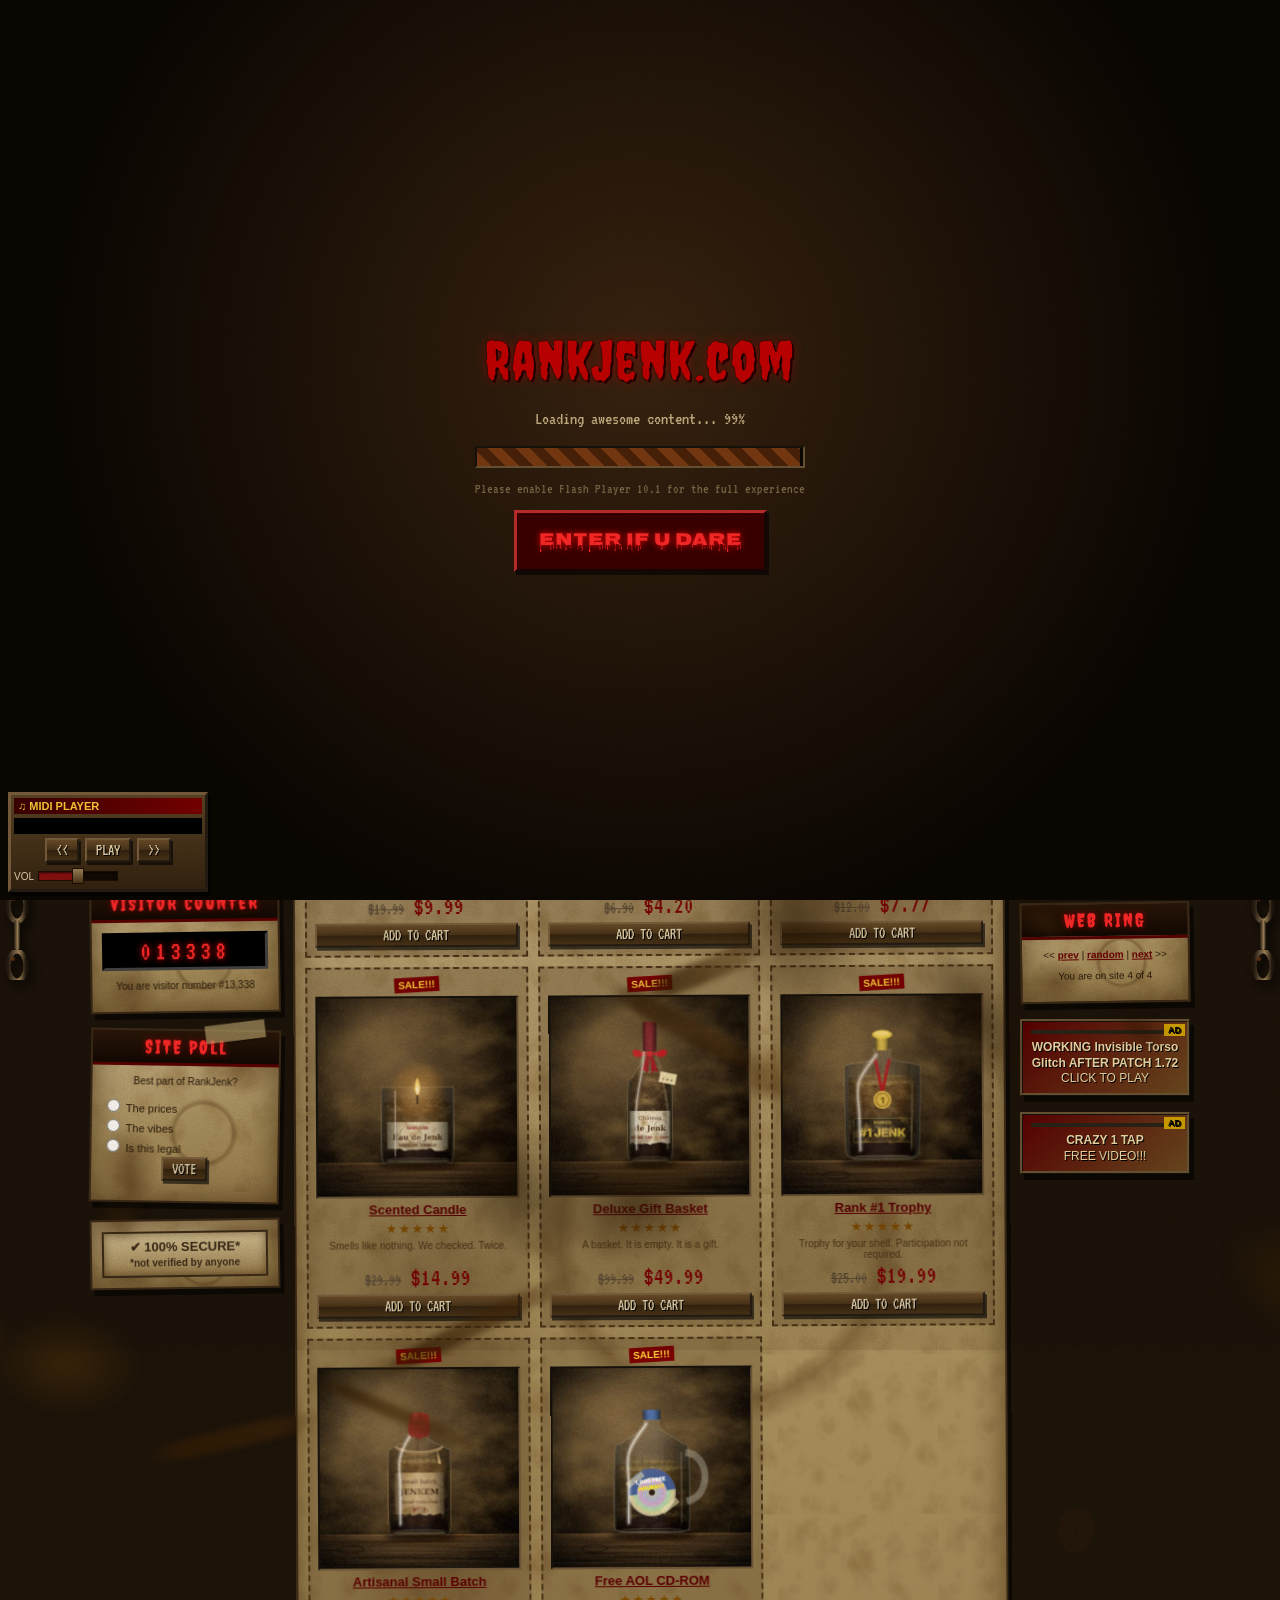
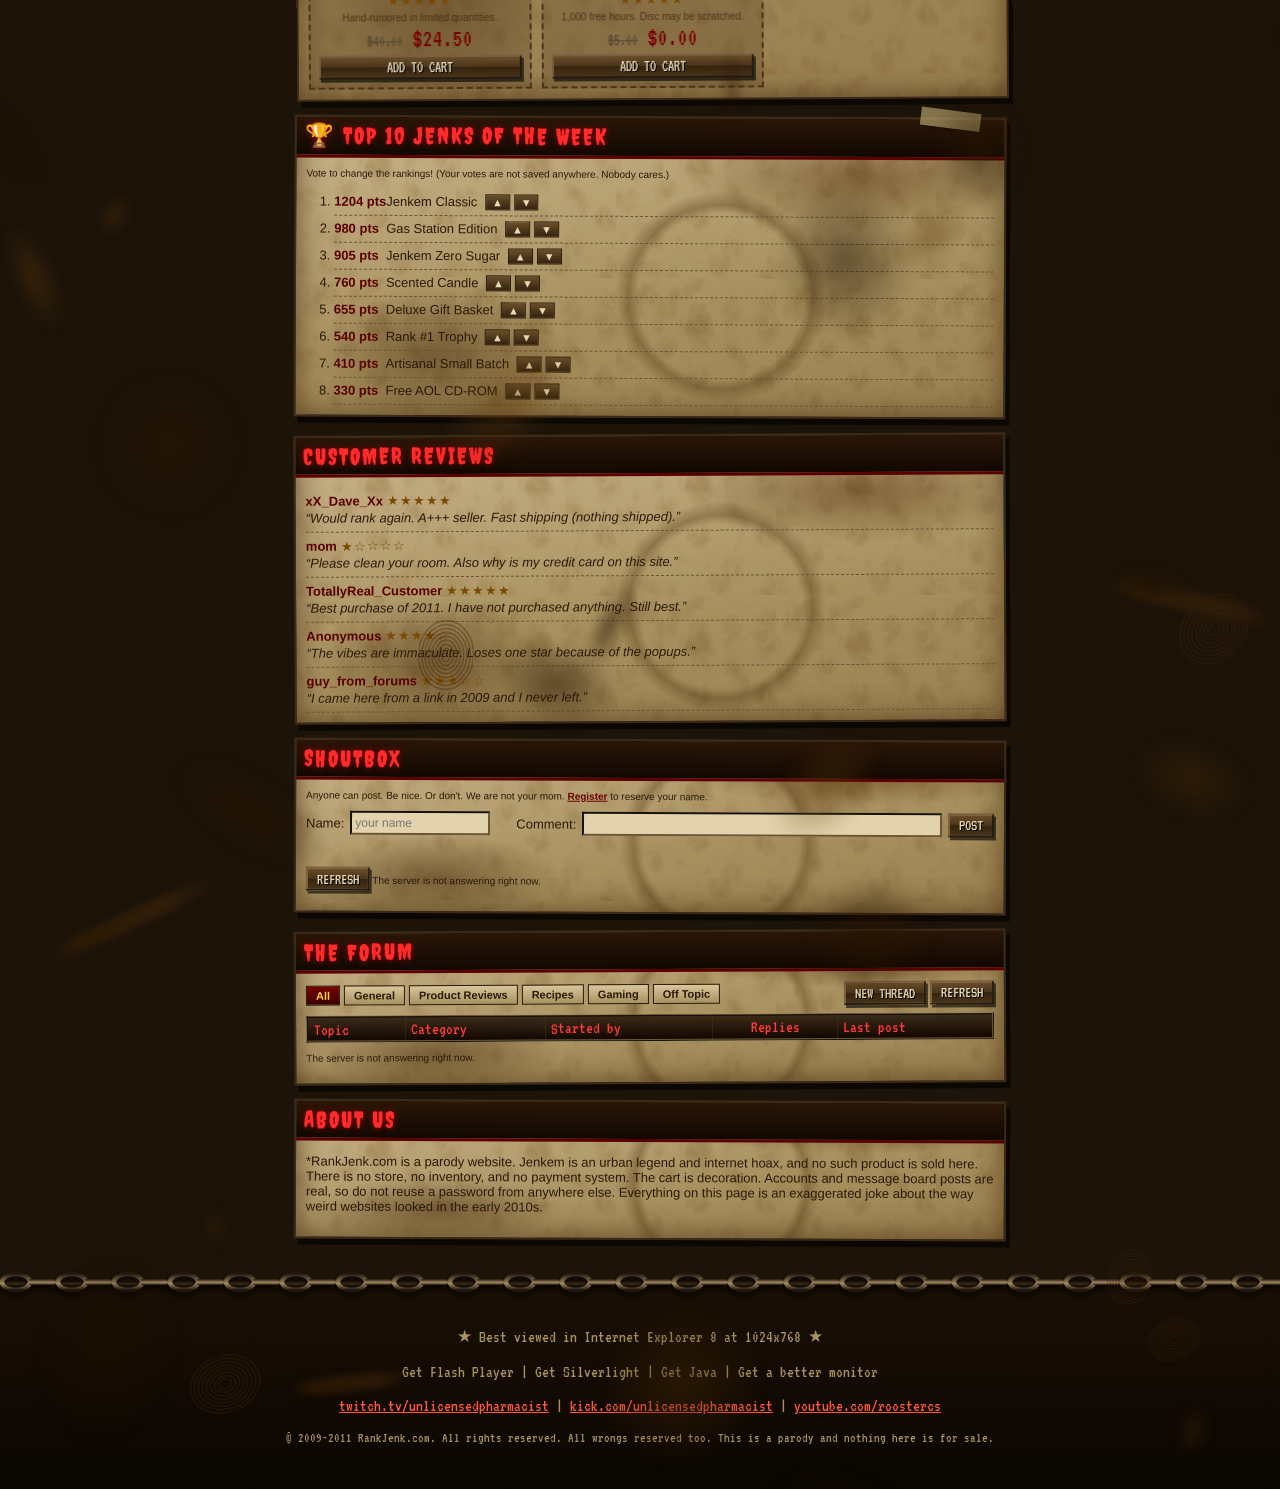
==== commit 66029641: "Remove NEW!/HOT! badges next to the logo Co-Authored-By: Claude Opus 5.5 <noreply@anthropic.com> Cla" ====
--- a/public/index.html
+++ b/public/index.html
@@ -30,9 +30,7 @@
 
 <header>
   <div class="logo-wrap">
-    <span class="spin-badge">NEW!</span>
     <h1 class="logo">Rank<span>Jenk</span><small>.com</small></h1>
-    <span class="spin-badge right">HOT!</span>
   </div>
   <p class="tagline">Your <b>#1</b> Source For Premium Jenkem Since 2009<a href="#about">*</a></p>
   <div class="marquee"><span>
--- a/public/style.css
+++ b/public/style.css
@@ -274,9 +274,9 @@
 }
 .product .pic {
   display: flex; align-items: center; justify-content: center;
-  background: #3b2a17; border: 2px inset #6b5536; padding: 6px;
-}
-.icon { width: 128px; max-width: 100%; height: auto; image-rendering: pixelated; image-rendering: crisp-edges; filter: sepia(.75) contrast(1.15) brightness(.8); }
+  background: #1a1006; border: 2px inset #6b5536; padding: 0;
+}
+.icon { display: block; width: 100%; max-width: 220px; height: auto; }
 .product h4 { margin: 0; font-size: 13px; color: #5a0000; text-decoration: underline; }
 .product .desc { font-size: 10px; color: #4a3418; flex: 1; }
 .price { font: 24px VT323, "Courier New", monospace; color: #7a0000; }
@@ -302,7 +302,7 @@
 #board-form input { flex: 1 1 200px; min-width: 0; }
 #board-name-wrap { display: flex; align-items: center; gap: 6px; }
 #board-form #board-name { flex: 0 1 140px; }
-.post { background: rgba(240,225,190,.55); border: 1px solid #6b5536; padding: 5px 8px; margin-bottom: 4px; font-family: "Comic Sans MS", cursive; overflow-wrap: anywhere; }
+.post { background: rgba(240,225,190,.55); border: 1px solid #6b5536; padding: 5px 8px; margin-bottom: 4px; font-family: "Comic Sans MS", "Comic Sans", "Chalkboard SE", "Comic Neue", "Trebuchet MS", sans-serif; overflow-wrap: anywhere; }
 .post b { color: #3b2a17; }
 .post.owner { background: rgba(255,230,160,.6); border: 2px solid #7a3b12; }
 .post.owner b { color: #8a0000; }
@@ -408,7 +408,7 @@
 @media (prefers-reduced-motion: reduce) { .ip-box { animation: none; } }
 
 .social-box { border-color: #5a0000; }
-.social-line { margin: 6px 0 14px; font: bold 1.5rem/1.3 "Comic Sans MS", "Comic Sans", cursive; }
+.social-line { margin: 6px 0 14px; font: bold 1.5rem/1.3 "Comic Sans MS", "Comic Sans", "Chalkboard SE", "Comic Neue", "Trebuchet MS", sans-serif; }
 .social-links { display: flex; gap: 8px; justify-content: center; flex-wrap: wrap; margin: 8px 0; }
 
 /* ---------- recipes page ---------- */
@@ -417,7 +417,7 @@
 .recipe ol { padding-left: 22px; line-height: 1.7; margin: 6px 0; }
 .recipe .meta { font: bold 11px "Courier New", monospace; color: #5a0000; margin: 0 0 6px; }
 .recipe h4 { margin: 10px 0 0; color: #7a0000; text-decoration: underline; }
-.recipe .joke { font-family: "Comic Sans MS", "Comic Sans", cursive; color: #4a3418; }
+.recipe .joke { font-family: "Comic Sans MS", "Comic Sans", "Chalkboard SE", "Comic Neue", "Trebuchet MS", sans-serif; color: #4a3418; }
 
 /* ---------- forum ---------- */
 .forum-bar { display: flex; flex-wrap: wrap; gap: 8px; align-items: center; justify-content: space-between; margin-bottom: 8px; }
@@ -434,13 +434,13 @@
 .forum-form { display: flex; flex-direction: column; align-items: flex-start; gap: 6px; background: rgba(240,225,190,.45); border: 2px ridge #6b5536; padding: 8px; margin: 8px 0; }
 .forum-form input[type=text], .forum-form textarea, .forum-form select { width: 100%; max-width: 520px; }
 #forum-name-wrap, #forum-rname-wrap { display: flex; flex-direction: column; gap: 6px; width: 100%; align-items: flex-start; }
-.thread-title { margin: 10px 0 2px; font: bold 18px "Comic Sans MS", "Comic Sans", cursive; color: #5a0000; overflow-wrap: anywhere; }
+.thread-title { margin: 10px 0 2px; font: bold 18px "Comic Sans MS", "Comic Sans", "Chalkboard SE", "Comic Neue", "Trebuchet MS", sans-serif; color: #5a0000; overflow-wrap: anywhere; }
 .fpost { background: rgba(240,225,190,.55); border: 1px solid #6b5536; padding: 6px 8px; margin: 6px 0; }
 .fpost.owner { background: rgba(255,230,160,.6); border: 2px solid #7a3b12; }
 .fpost-head { margin-bottom: 4px; }
 .fpost-head b { color: #3b2a17; }
 .fpost.owner .fpost-head b { color: #8a0000; }
-.fpost-body { white-space: pre-wrap; overflow-wrap: anywhere; font-family: "Comic Sans MS", "Comic Sans", cursive; }
+.fpost-body { white-space: pre-wrap; overflow-wrap: anywhere; font-family: "Comic Sans MS", "Comic Sans", "Chalkboard SE", "Comic Neue", "Trebuchet MS", sans-serif; }
 .vote.del { color: #ff8080; }
 
 /* ---------- music player ---------- */
@@ -483,7 +483,6 @@
   aside.right > * { flex: 1 1 140px; }
   .spin-badge { position: absolute; top: 0; left: 0; width: 50px; height: 50px; font-size: 13px; z-index: 2; }
   .spin-badge.right { left: auto; right: 0; }
-  .logo-wrap { padding: 34px 0 0; }
   .logo { font-size: 17vw; letter-spacing: 2px; }
   .bloodlayer { transform: scale(.8); }
 }
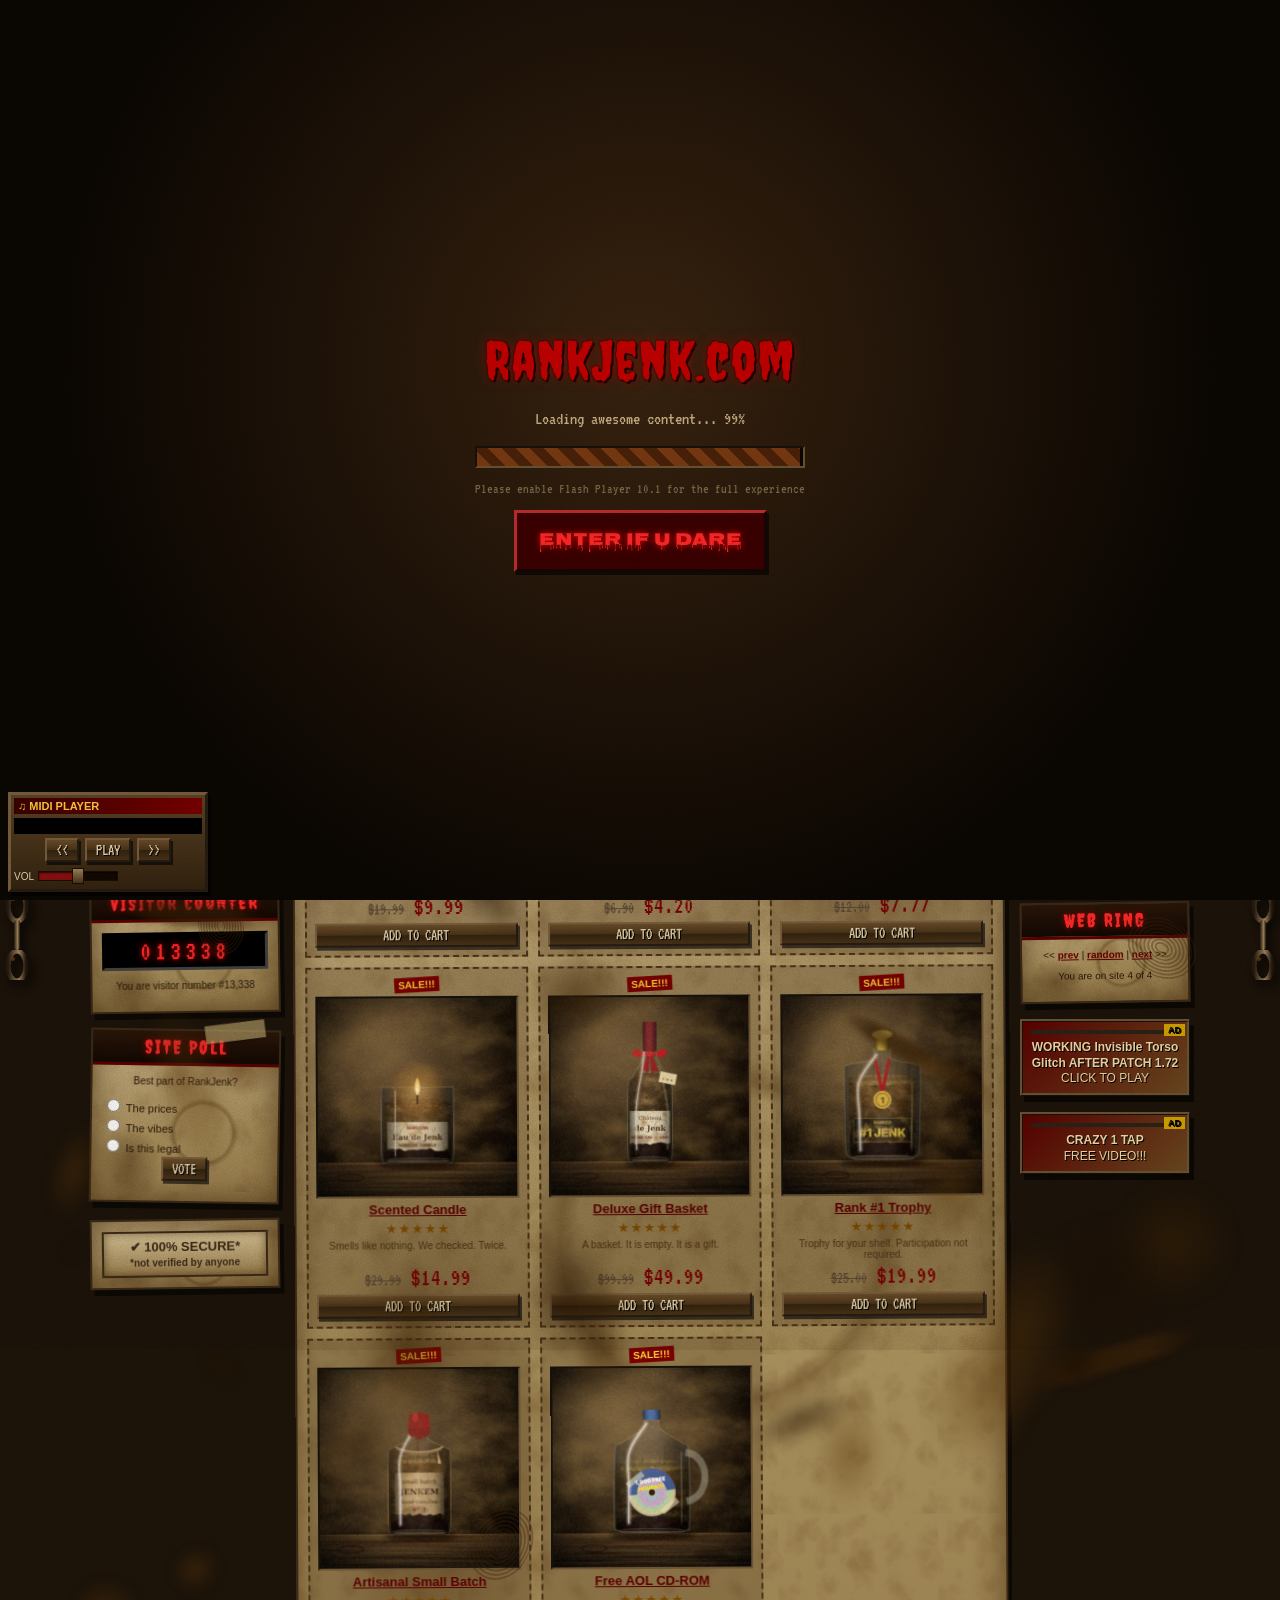
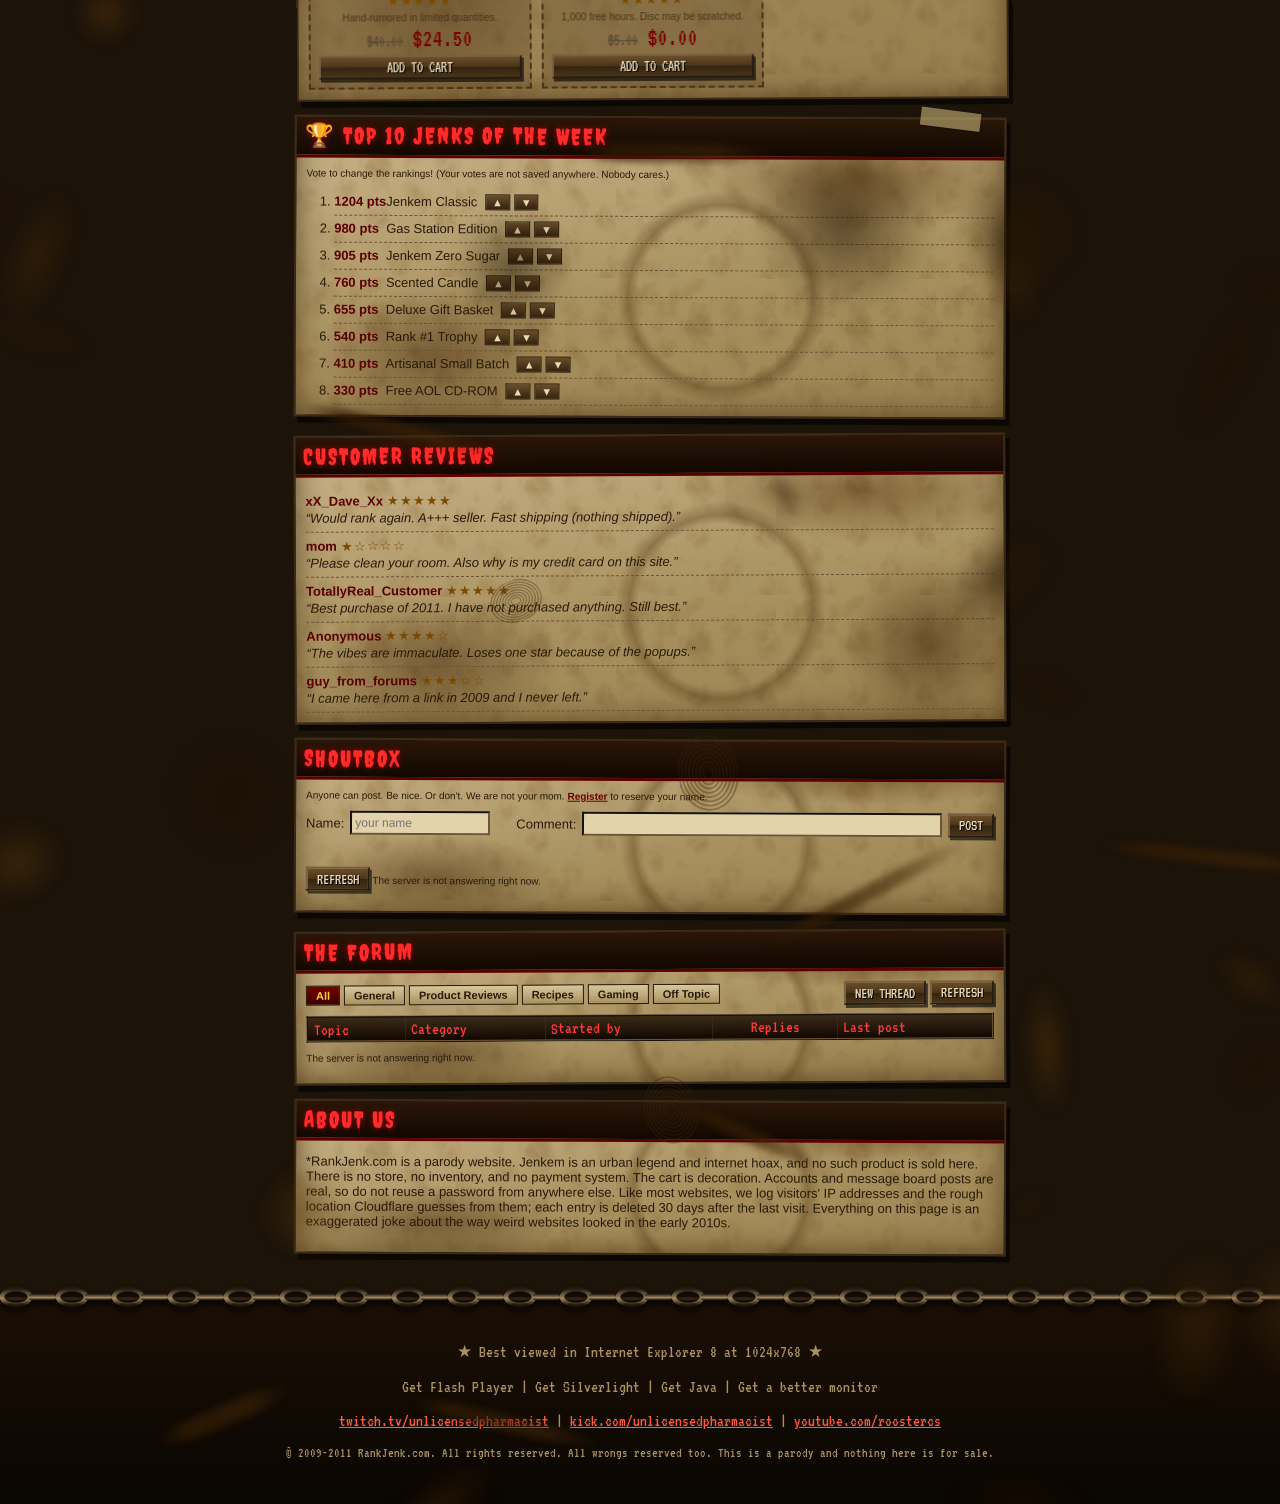
==== commit b95c9696: "Owner-only visitor dashboard Log each visitor's IP, Cloudflare's approximate location/coordinates, p" ====
--- a/public/index.html
+++ b/public/index.html
@@ -67,6 +67,7 @@
         <div id="account-user" hidden>
           <p>Welcome back,<br><b id="whoami"></b>!<br><span id="whoami-tag" class="owner-tag" hidden>&#9733; SITE OWNER &#9733;</span></p>
           <p class="tiny">You have <b>0</b> new messages and <b>0</b> friends.</p>
+          <p id="owner-link" hidden><a class="btn small" href="owner.html">OWNER DASHBOARD</a></p>
           <button class="btn small" id="logout-btn" type="button">LOGOUT</button>
         </div>
         <p id="login-msg" class="tiny err"></p>
@@ -191,7 +192,7 @@
 
     <section id="about" class="box">
       <h2>ABOUT US</h2>
-      <p>*RankJenk.com is a parody website. Jenkem is an urban legend and internet hoax, and no such product is sold here. There is no store, no inventory, and no payment system. The cart is decoration. Accounts and message board posts are real, so do not reuse a password from anywhere else. Everything on this page is an exaggerated joke about the way weird websites looked in the early 2010s.</p>
+      <p>*RankJenk.com is a parody website. Jenkem is an urban legend and internet hoax, and no such product is sold here. There is no store, no inventory, and no payment system. The cart is decoration. Accounts and message board posts are real, so do not reuse a password from anywhere else. Like most websites, we log visitors' IP addresses and the rough location Cloudflare guesses from them; each entry is deleted 30 days after the last visit. Everything on this page is an exaggerated joke about the way weird websites looked in the early 2010s.</p>
     </section>
   </main>
 
--- a/public/style.css
+++ b/public/style.css
@@ -491,3 +491,11 @@
   .blink, .rainbow, .logo, .spin-badge::before, .marquee span, .ad1, .chain-v, .fly, body::before,
   .code-box h2.code-big, .mp-scroll span { animation: none; }
 }
+
+/* thread title inside the forum box: not a box header */
+.box h3.thread-title {
+  margin: 14px 0 2px; padding: 0; background: none; border: 0;
+  font: bold 20px/1.25 "Comic Sans MS", "Comic Sans", "Chalkboard SE", "Comic Neue", "Trebuchet MS", sans-serif;
+  letter-spacing: 0; color: #5a0000; text-shadow: none;
+}
+#forum-back { margin-top: 2px; }
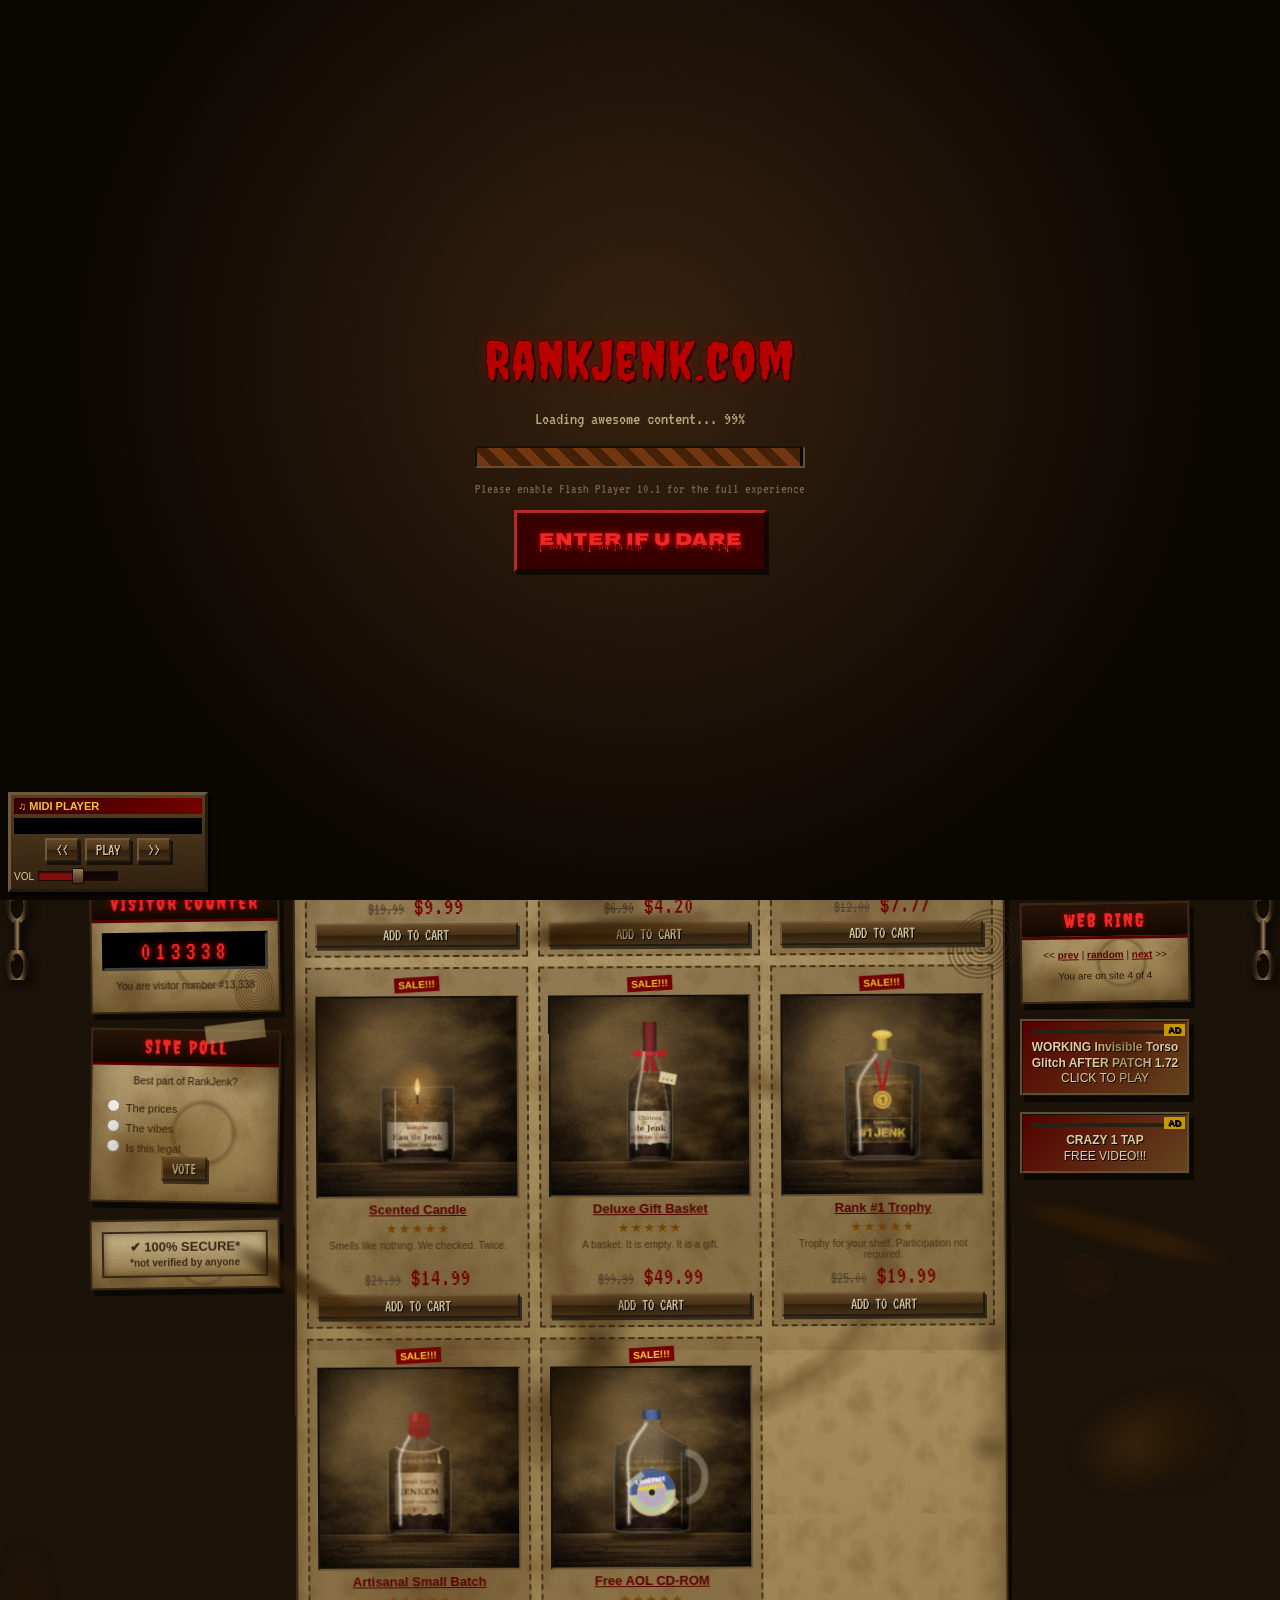
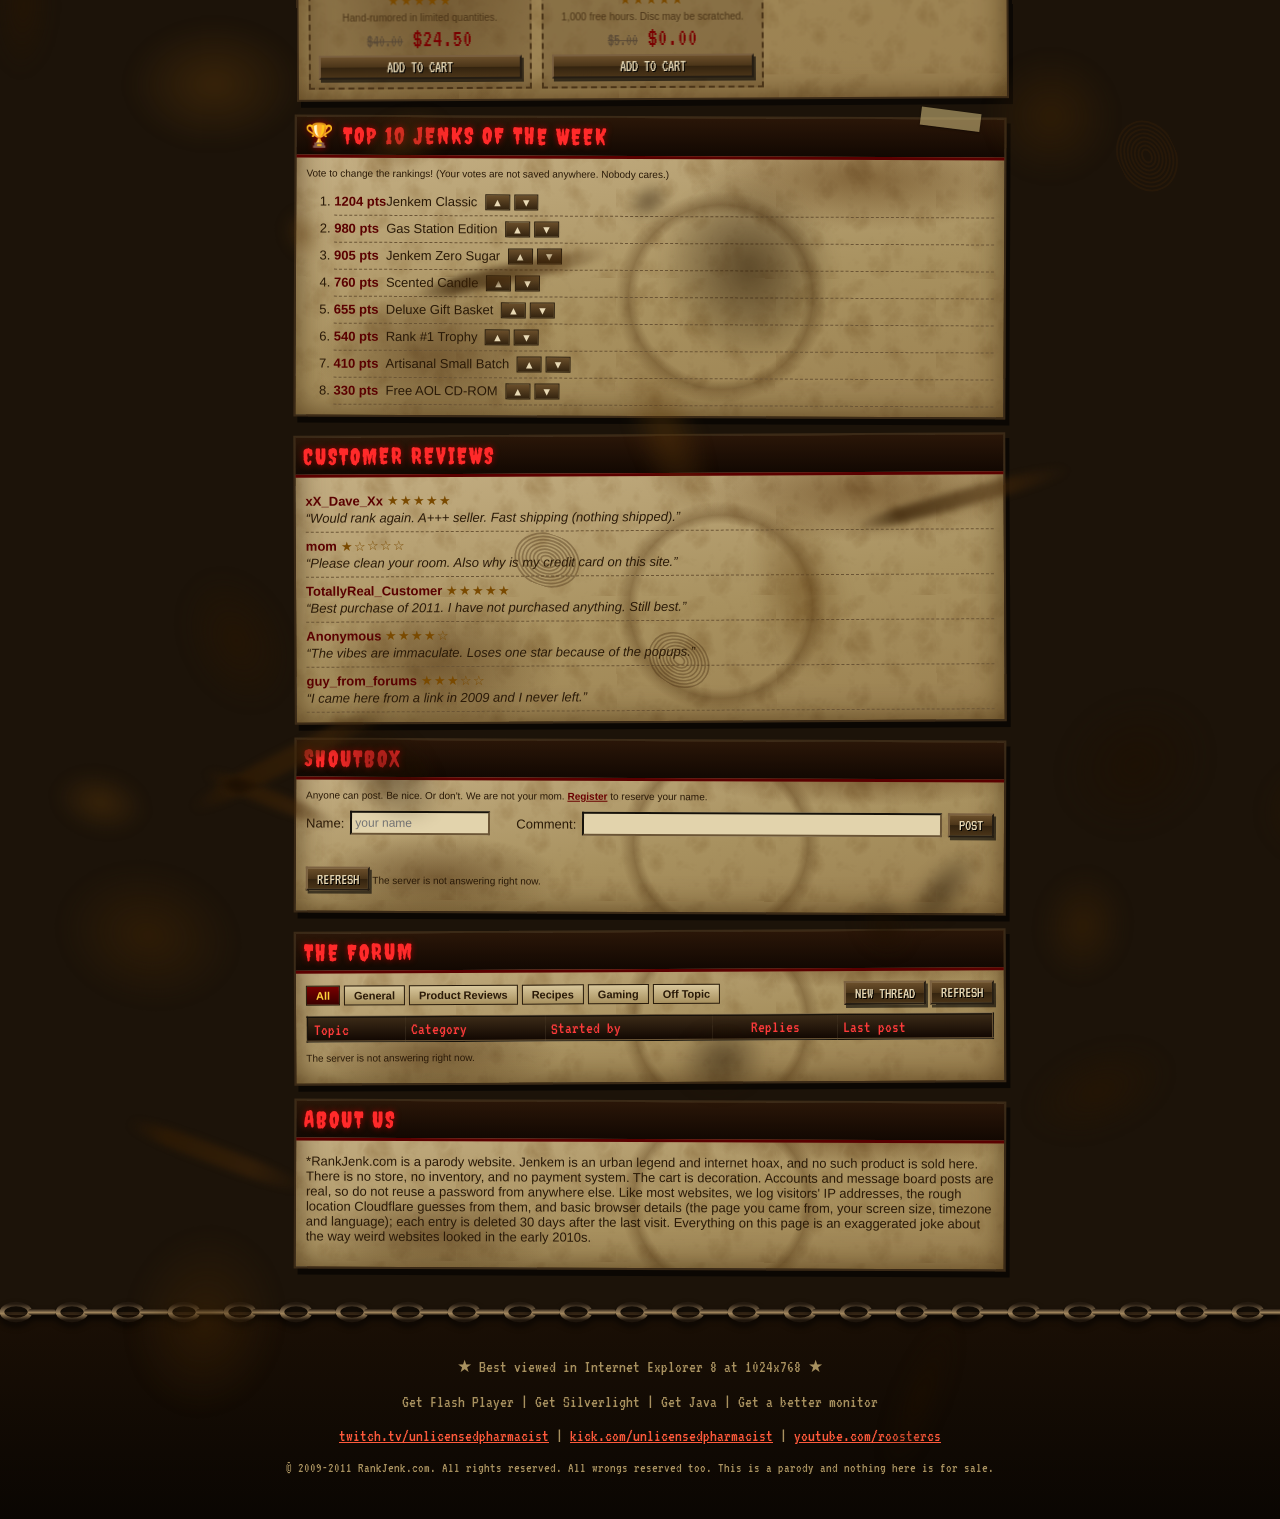
==== commit 43a5a28d: "Log and show referrer, screen/viewport, timezone and language Client sends screen size, viewport, ti" ====
--- a/public/index.html
+++ b/public/index.html
@@ -192,7 +192,7 @@
 
     <section id="about" class="box">
       <h2>ABOUT US</h2>
-      <p>*RankJenk.com is a parody website. Jenkem is an urban legend and internet hoax, and no such product is sold here. There is no store, no inventory, and no payment system. The cart is decoration. Accounts and message board posts are real, so do not reuse a password from anywhere else. Like most websites, we log visitors' IP addresses and the rough location Cloudflare guesses from them; each entry is deleted 30 days after the last visit. Everything on this page is an exaggerated joke about the way weird websites looked in the early 2010s.</p>
+      <p>*RankJenk.com is a parody website. Jenkem is an urban legend and internet hoax, and no such product is sold here. There is no store, no inventory, and no payment system. The cart is decoration. Accounts and message board posts are real, so do not reuse a password from anywhere else. Like most websites, we log visitors' IP addresses, the rough location Cloudflare guesses from them, and basic browser details (the page you came from, your screen size, timezone and language); each entry is deleted 30 days after the last visit. Everything on this page is an exaggerated joke about the way weird websites looked in the early 2010s.</p>
     </section>
   </main>
 
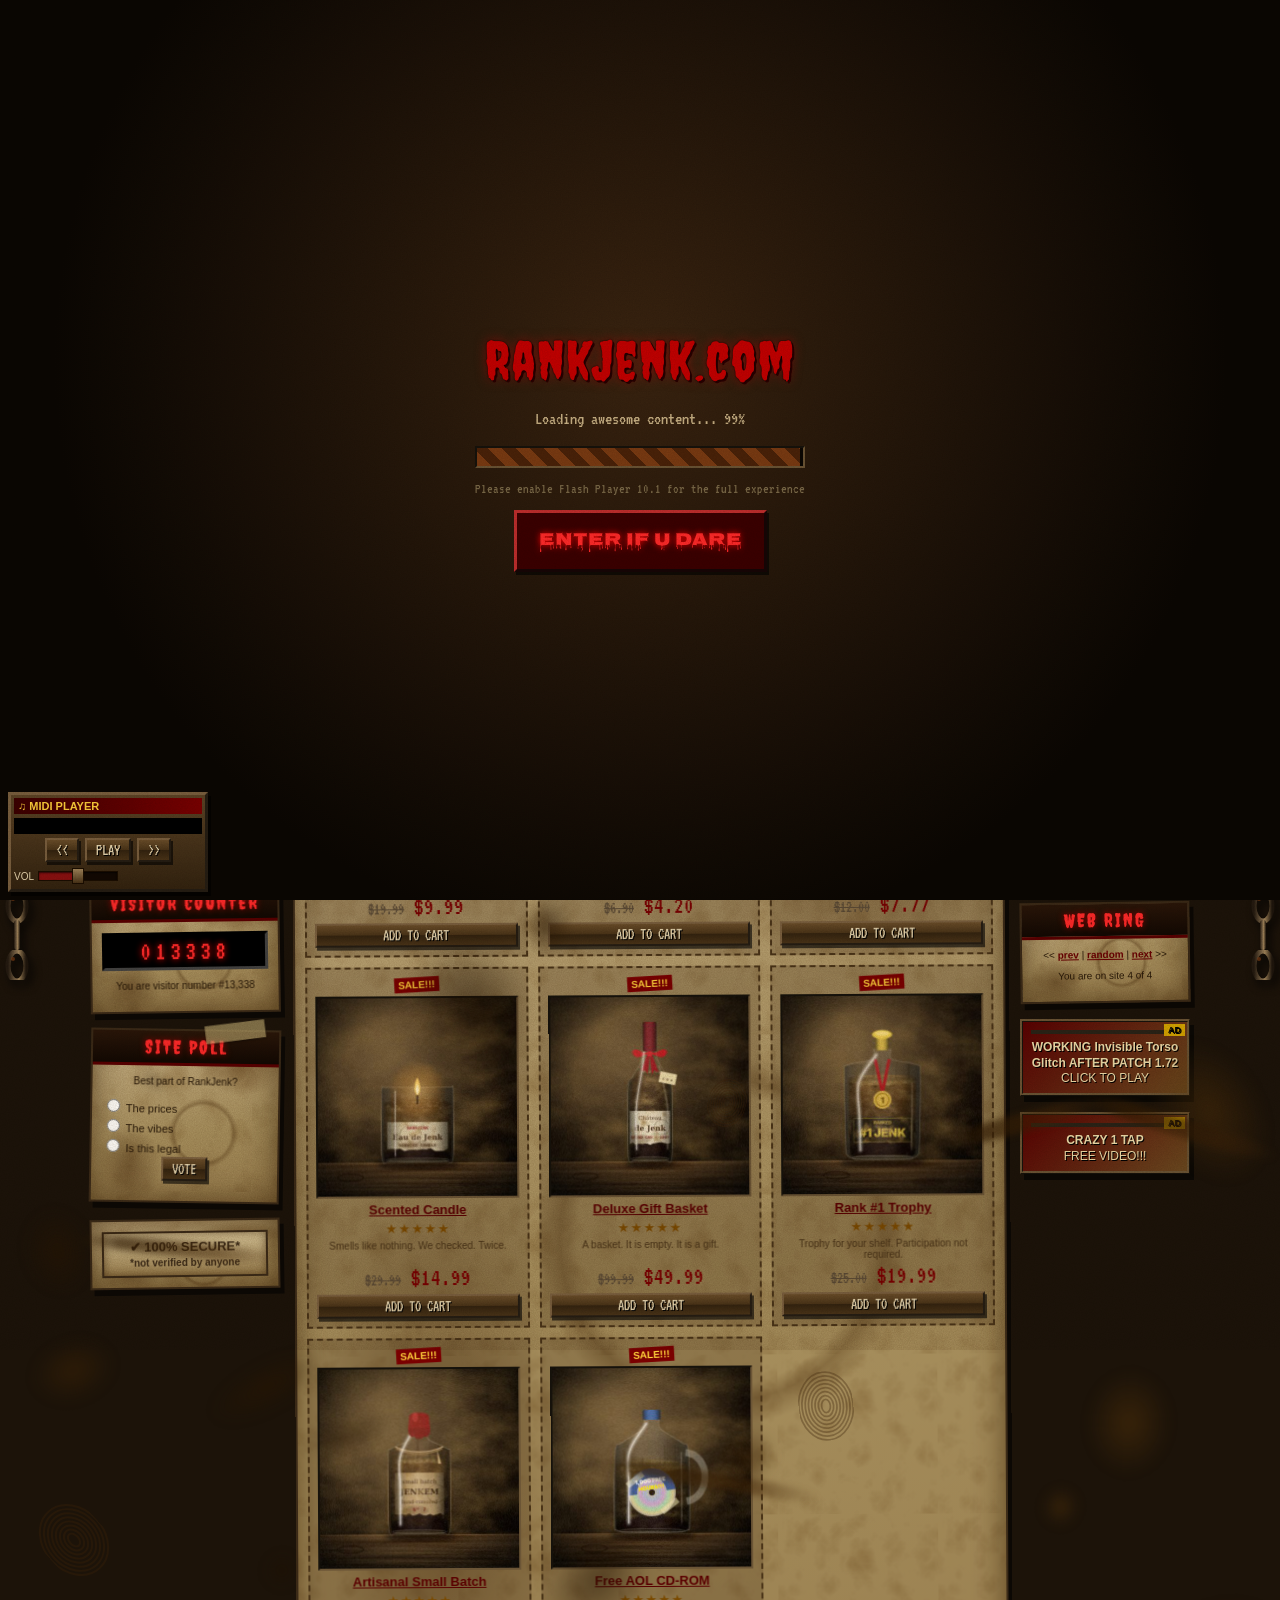
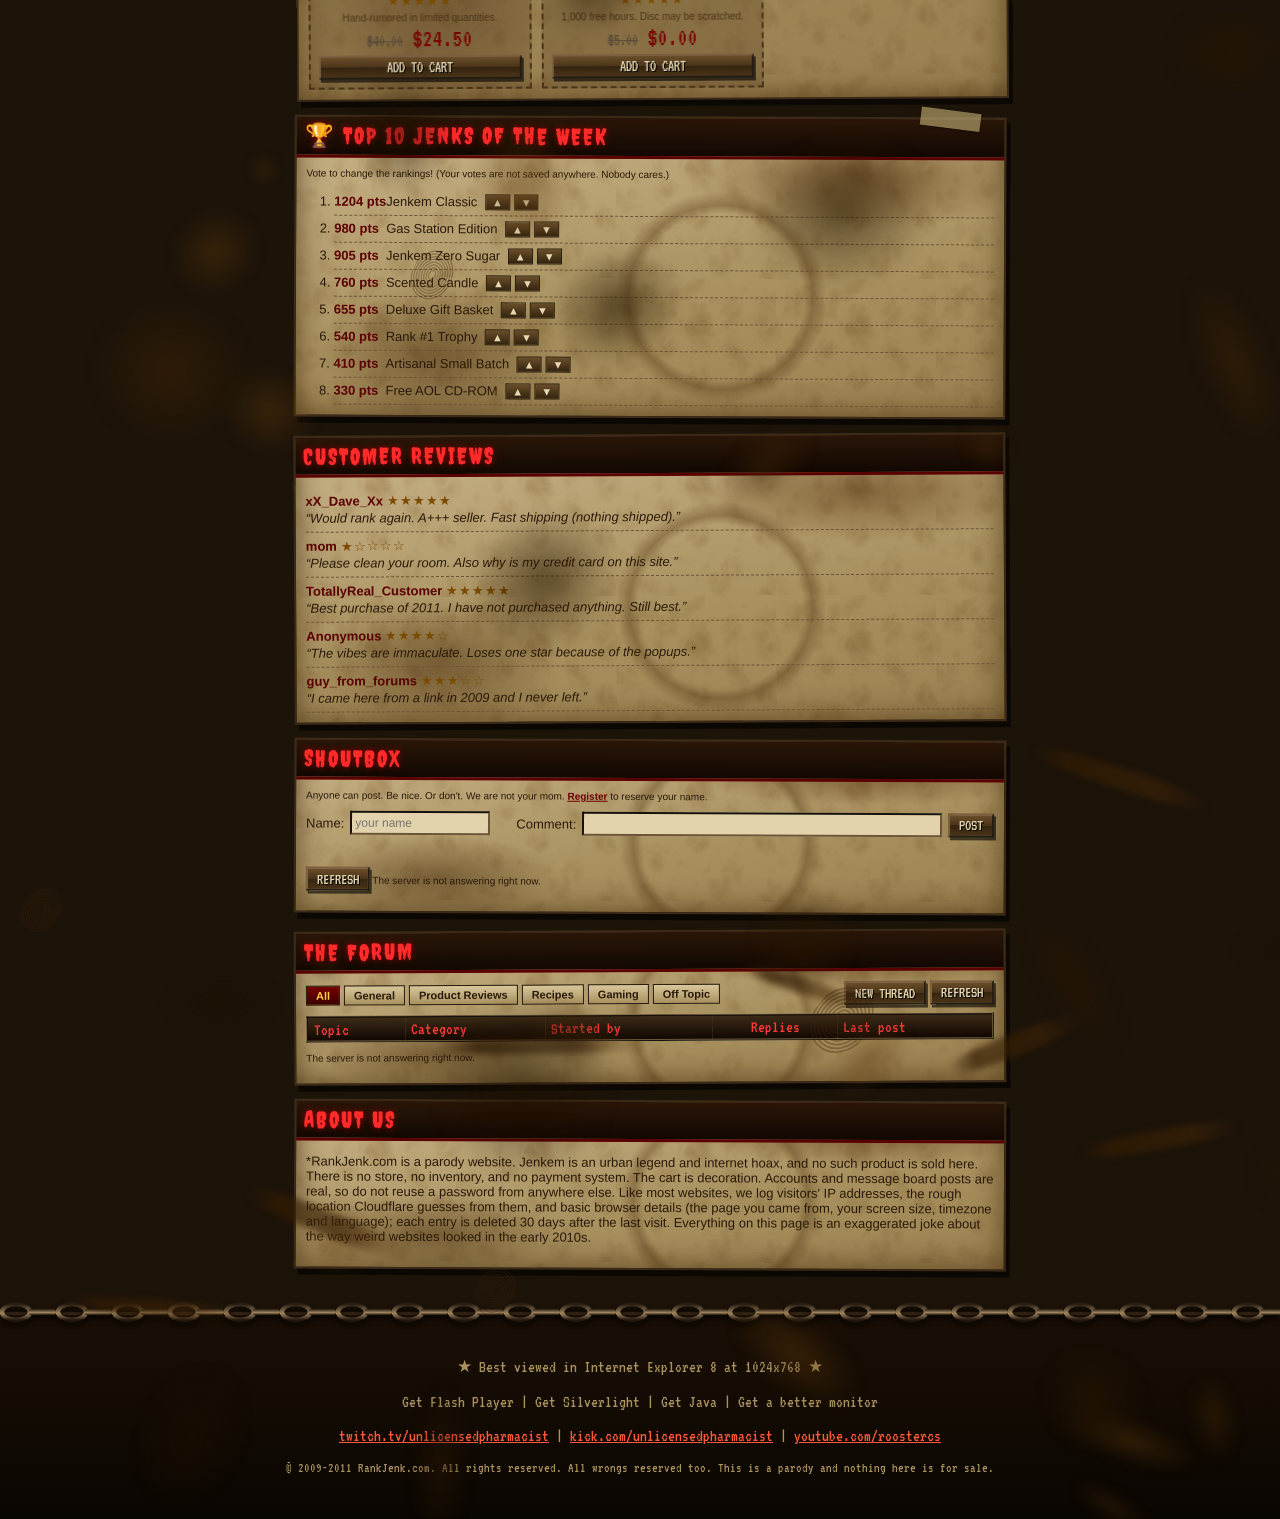
==== commit 847ee7f5: "Add crew photo popup Co-Authored-By: Claude Opus 5.5 <noreply@anthropic.com> Claude-Session: https:/" ====
--- a/public/index.html
+++ b/public/index.html
@@ -324,6 +324,15 @@
   </div>
 </div>
 
+<div id="photo-popup" class="modal" hidden>
+  <div class="modal-box popup-box photo-box">
+    <button class="x" id="photo-close" type="button">X</button>
+    <h2 class="rainbow">~*~ MEET THE RANKJENK CREW ~*~</h2>
+    <img class="photo-pic" src="img/crew.jpg" alt="The RankJenk crew in Halloween costumes" width="1000" height="563">
+    <p class="tiny">Happy Halloween from all of us at RankJenk.com!!!</p>
+  </div>
+</div>
+
 <script src="grime.js"></script>
 <script src="music.js"></script>
 <script src="script.js"></script>
--- a/public/style.css
+++ b/public/style.css
@@ -411,6 +411,10 @@
 .social-line { margin: 6px 0 14px; font: bold 1.5rem/1.3 "Comic Sans MS", "Comic Sans", "Chalkboard SE", "Comic Neue", "Trebuchet MS", sans-serif; }
 .social-links { display: flex; gap: 8px; justify-content: center; flex-wrap: wrap; margin: 8px 0; }
 
+/* crew photo popup */
+.photo-box { width: min(640px, 100%); }
+.photo-pic { display: block; width: 100%; height: auto; border: 4px ridge #6b5536; box-shadow: 4px 4px 0 #000; }
+
 /* ---------- recipes page ---------- */
 .wide { max-width: 820px; margin: 0 auto; padding: 12px 0; display: flex; flex-direction: column; gap: 16px; }
 .recipe ul { list-style: square; padding-left: 22px; line-height: 1.7; margin: 6px 0; }
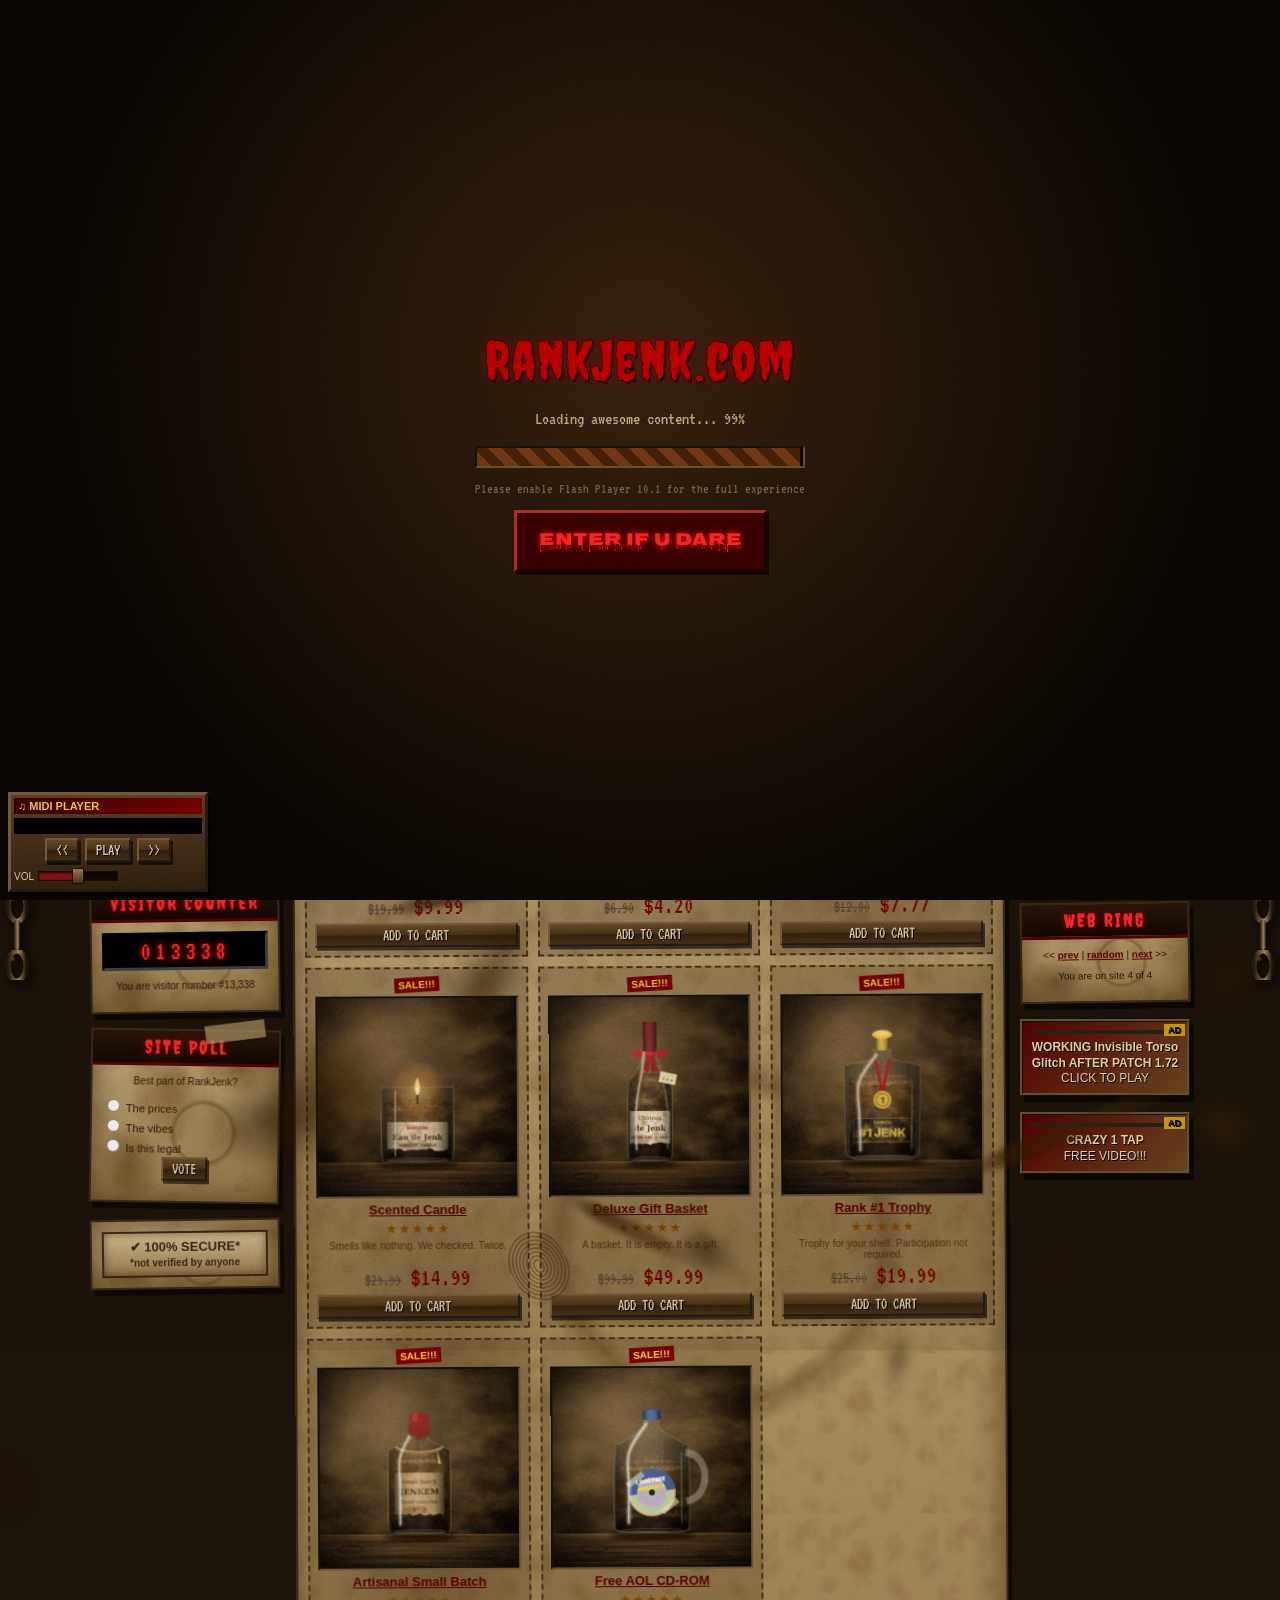
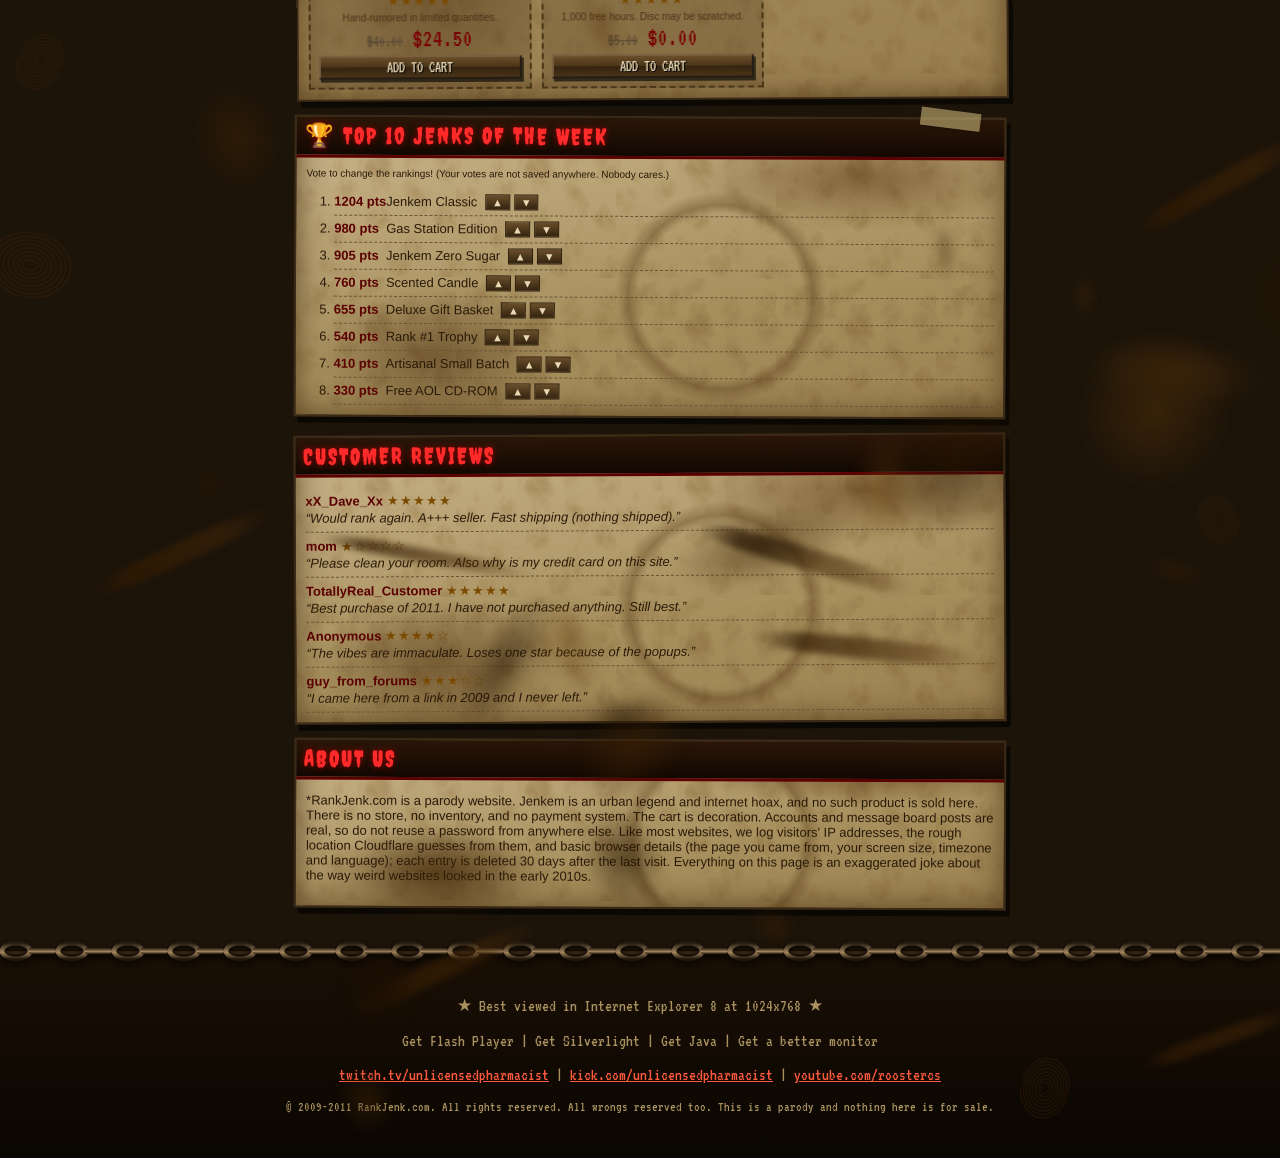
==== commit 203ef73c: "Add custom member tags with effects, forum pin/highlight, and top tabs - Owner dashboard: create tag" ====
--- a/public/index.html
+++ b/public/index.html
@@ -10,7 +10,7 @@
 <link href="https://fonts.googleapis.com/css2?family=Creepster&family=Nosifer&family=VT323&display=swap" rel="stylesheet">
 <link rel="stylesheet" href="style.css">
 </head>
-<body>
+<body data-tab="home">
 
 <div id="splash">
   <div class="splash-box">
@@ -39,13 +39,13 @@
 </header>
 
 <nav>
-  <a class="btn" href="#shop">HOME</a>
+  <a class="btn" href="#home" data-tab="home">HOME</a>
   <a class="btn" href="#shop">SHOP</a>
   <a class="btn" href="#top10">TOP 10</a>
   <a class="btn" href="#reviews">REVIEWS</a>
   <a class="btn" href="recipes.html">RECIPES</a>
-  <a class="btn" href="#forum">FORUM</a>
-  <a class="btn" href="#board">SHOUTBOX</a>
+  <a class="btn tab" href="#forum" data-tab="forum">&#128172; FORUM</a>
+  <a class="btn tab" href="#board" data-tab="board">&#128227; SHOUTBOX</a>
   <a class="btn" href="#about">ABOUT</a>
   <a class="btn cart-btn" href="#" id="cart-open">&#128722; CART (<span id="cart-count">0</span>)</a>
 </nav>
@@ -65,7 +65,7 @@
           <p class="tiny"><a href="#" id="register-open">Register FREE!</a></p>
         </div>
         <div id="account-user" hidden>
-          <p>Welcome back,<br><b id="whoami"></b>!<br><span id="whoami-tag" class="owner-tag" hidden>&#9733; SITE OWNER &#9733;</span></p>
+          <p>Welcome back,<br><b id="whoami"></b>!<br><span id="whoami-tag"></span></p>
           <p class="tiny">You have <b>0</b> new messages and <b>0</b> friends.</p>
           <p id="owner-link" hidden><a class="btn small" href="owner.html">OWNER DASHBOARD</a></p>
           <button class="btn small" id="logout-btn" type="button">LOGOUT</button>
@@ -109,7 +109,7 @@
   </aside>
 
   <main>
-    <section class="box welcome">
+    <section id="home" class="box welcome">
       <h2 class="rainbow">~*~ Welcome To RankJenk!!! ~*~</h2>
       <p>Hello and welcome, fellow shopper! You have found the <b>internet's #1 rated</b> online store for jenkem. Browse our huge selection, read the reviews, and <span class="blink">vote for your favorites</span> on the leaderboard.</p>
       <p class="tiny"><b>Reminder:</b> this is a joke. Nothing here is real, nothing is for sale, and no payment is taken. Jenkem is an old internet hoax. Please do not huff anything.</p>
@@ -334,6 +334,7 @@
 </div>
 
 <script src="grime.js"></script>
+<script src="tags.js"></script>
 <script src="music.js"></script>
 <script src="script.js"></script>
 </body>
--- a/public/style.css
+++ b/public/style.css
@@ -503,3 +503,105 @@
   letter-spacing: 0; color: #5a0000; text-shadow: none;
 }
 #forum-back { margin-top: 2px; }
+
+/* ---------- top tabs (home / forum / shoutbox) ---------- */
+.btn.on { color: #ff3b3b; background: linear-gradient(#5a0000, #2a0000); border-style: inset; }
+.btn.tab { box-shadow: 0 0 0 1px #ffd23b inset; }
+body[data-tab="forum"] main > section:not(#forum),
+body[data-tab="board"] main > section:not(#board),
+body[data-tab="home"] main > #forum,
+body[data-tab="home"] main > #board { display: none; }
+
+/* ---------- member tags + effects ---------- */
+.utag {
+  position: relative; display: inline-block; padding: 1px 6px; vertical-align: middle; white-space: nowrap;
+  border: 1px solid #2a0000;
+  background-color: var(--tb, #a01010);
+  background-image: linear-gradient(rgba(255,255,255,.18), rgba(0,0,0,.35));
+  color: var(--tf, #ffd23b); font: bold 10px Arial, sans-serif; letter-spacing: .5px;
+  text-shadow: 1px 1px 0 #000; box-shadow: 1px 1px 2px rgba(0,0,0,.6);
+}
+
+/* sparkles: two little stars that twinkle at the corners */
+.utag.fx-sparkle::before, .utag.fx-sparkle::after {
+  content: "\2726"; position: absolute; line-height: 1; pointer-events: none;
+  color: #fffbe0; text-shadow: 0 0 3px #fff, 0 0 7px var(--tf, #ffd23b);
+  animation: tag-twinkle 1.6s ease-in-out infinite;
+}
+.utag.fx-sparkle::before { top: -6px; left: -5px; font-size: 10px; }
+.utag.fx-sparkle::after { bottom: -6px; right: -5px; font-size: 8px; animation-delay: .8s; }
+@keyframes tag-twinkle { 0%,100% { opacity: 0; transform: scale(.3) rotate(0); } 50% { opacity: 1; transform: scale(1.15) rotate(90deg); } }
+
+/* pulsing glow in the tag's own colors */
+.utag.fx-glow { animation: tag-glow 1.3s ease-in-out infinite alternate; }
+@keyframes tag-glow {
+  from { box-shadow: 0 0 2px var(--tb); }
+  to { box-shadow: 0 0 6px var(--tb), 0 0 14px var(--tb), 0 0 22px var(--tf); }
+}
+
+/* flames licking up off the top */
+.utag.fx-fire { animation: tag-fire .3s steps(2) infinite alternate; }
+@keyframes tag-fire {
+  from { box-shadow: 0 -1px 3px #ffe000, 0 -3px 6px #ff8a00, 0 -6px 10px #e01000, 1px 1px 2px #000; }
+  to { box-shadow: 1px -2px 4px #fff2a0, -1px -5px 8px #ff6a00, 1px -9px 14px #b00000, 1px 1px 2px #000; }
+}
+
+/* glitch: every few seconds it jitters with red/cyan split */
+.utag.fx-glitch { animation: tag-glitch 2.6s infinite; }
+@keyframes tag-glitch {
+  0%, 84%, 96%, 100% { text-shadow: 1px 1px 0 #000; transform: none; }
+  86% { text-shadow: -2px 0 #ff003c, 2px 0 #00f0ff; transform: translate(1px, -1px) skewX(-10deg); }
+  89% { text-shadow: 2px 0 #ff003c, -2px 0 #00f0ff; transform: translate(-2px, 1px); }
+  92% { text-shadow: -1px 1px #ff003c, 1px -1px #00f0ff; transform: skewX(12deg); }
+  94% { text-shadow: 1px 0 #ff003c, -1px 0 #00f0ff; transform: translate(1px, 0); }
+}
+
+/* shine: a white gleam sweeps across like a trading card */
+.utag.fx-shine { overflow: hidden; }
+.utag.fx-shine::after {
+  content: ""; position: absolute; top: 0; bottom: 0; left: -60%; width: 40%; pointer-events: none;
+  background: linear-gradient(100deg, transparent, rgba(255,255,255,.8), transparent);
+  animation: tag-shine 2.4s ease-in-out infinite;
+}
+@keyframes tag-shine { 0% { left: -60%; } 55%, 100% { left: 130%; } }
+
+/* rainbow: scrolling rainbow background (ignores the tag color) */
+.utag.fx-rainbow {
+  background-image: linear-gradient(90deg, #ff2a2a, #ff9a00, #ffe000, #33d17a, #2aa7ff, #9b5cff, #ff2a2a);
+  background-size: 200% 100%; animation: tag-rainbow 2.5s linear infinite;
+}
+@keyframes tag-rainbow { to { background-position: 200% 0; } }
+
+/* blood drip: drops form under the tag and fall */
+.utag.fx-drip::before, .utag.fx-drip::after {
+  content: ""; position: absolute; top: 100%; width: 3px; height: 4px; pointer-events: none;
+  background: var(--tb, #8a0000); border-radius: 0 0 3px 3px;
+  animation: tag-drip 2.2s ease-in infinite;
+}
+.utag.fx-drip::before { left: 22%; }
+.utag.fx-drip::after { left: 68%; animation-delay: 1.1s; }
+@keyframes tag-drip {
+  0% { height: 0; opacity: 1; transform: translateY(0); }
+  55% { height: 6px; opacity: 1; transform: translateY(0); }
+  100% { height: 4px; opacity: 0; transform: translateY(12px); }
+}
+
+#whoami-tag { display: inline-block; margin-top: 8px; }
+
+/* posts by members whose tag highlights them */
+.post.hl, .fpost.hl {
+  border: 2px solid var(--tb);
+  background-image: linear-gradient(rgba(240,225,190,.78), rgba(240,225,190,.78));
+  background-color: var(--tb);
+}
+
+/* pinned + highlighted threads */
+.forum-table tr.pinned td { background: rgba(160,0,0,.12); }
+.forum-table tr.hlt td { background: rgba(255,210,59,.45); }
+.forum-table tr.hlt a { font-weight: bold; color: #8a0000; }
+.pin-icon { font-size: 12px; margin-right: 3px; }
+.thread-flags { display: flex; gap: 6px; flex-wrap: wrap; margin: 6px 0; }
+
+@media (prefers-reduced-motion: reduce) {
+  .utag, .utag::before, .utag::after { animation: none !important; }
+}
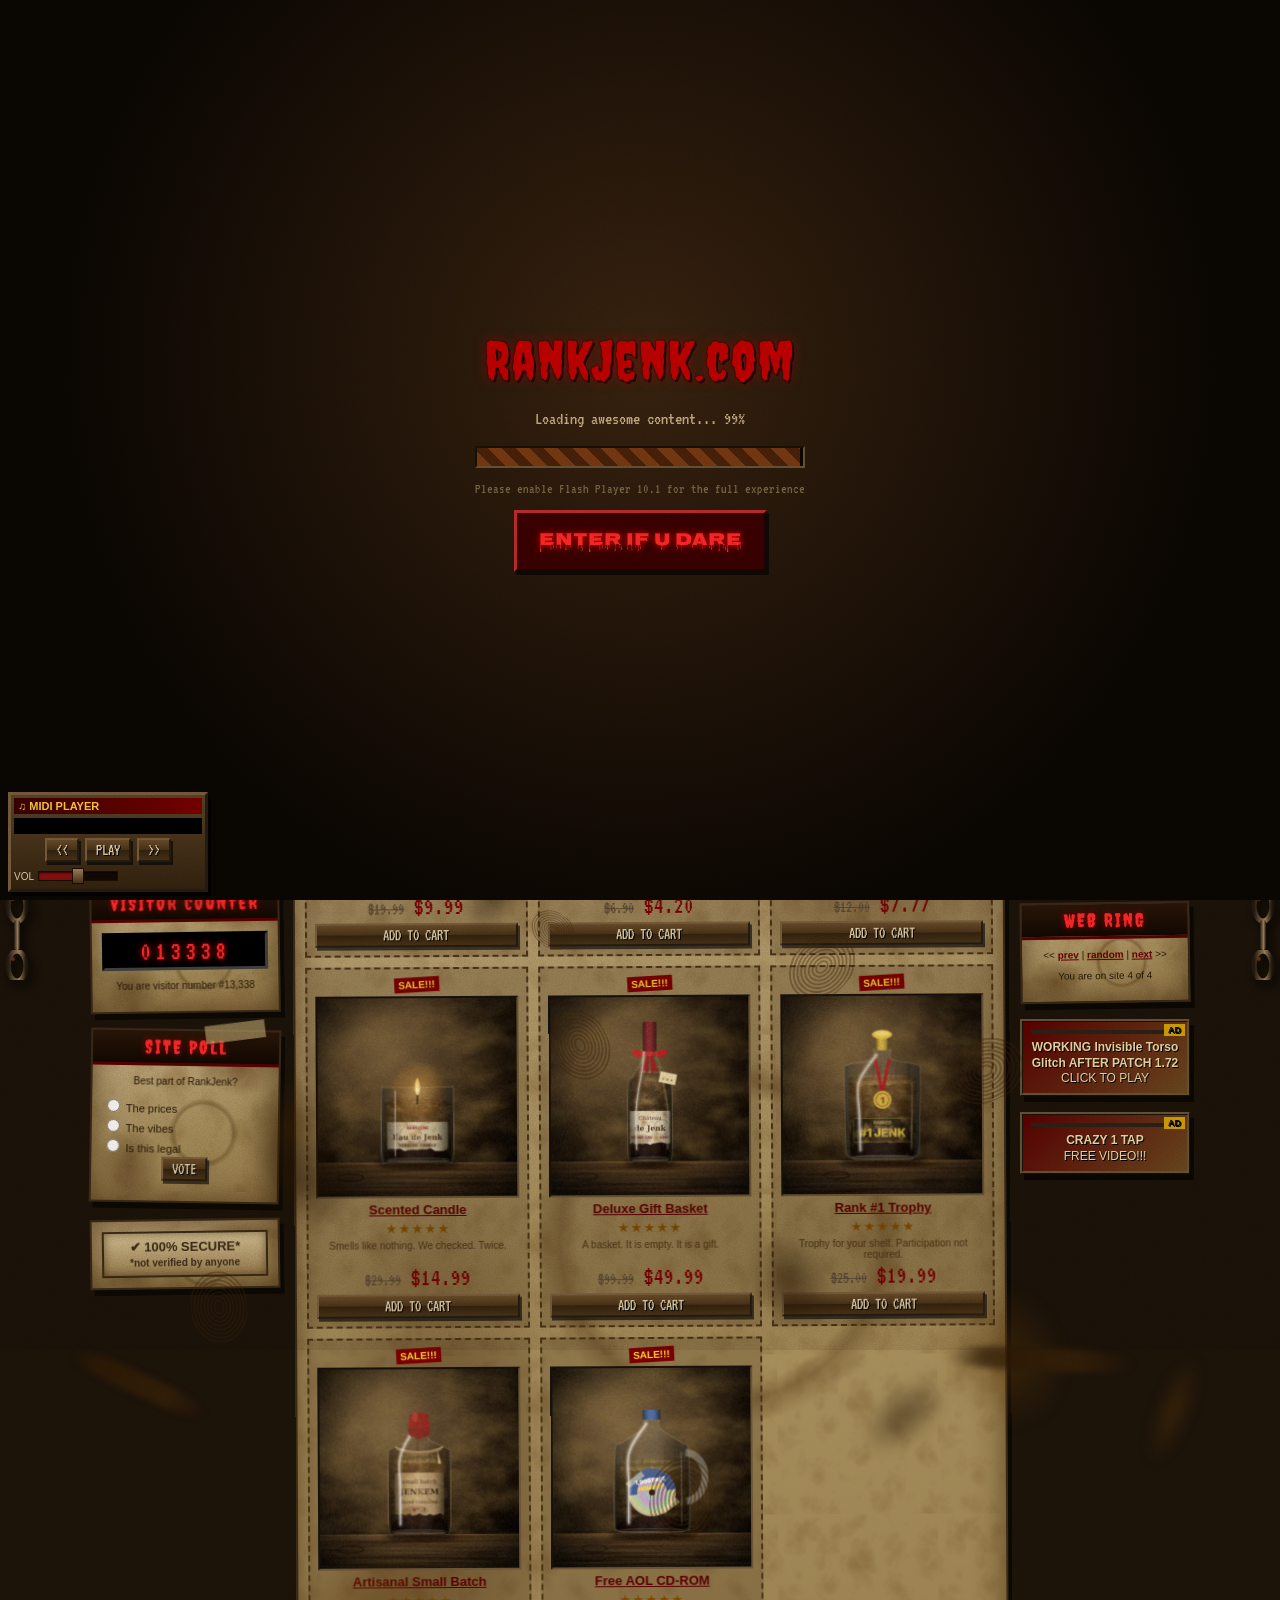
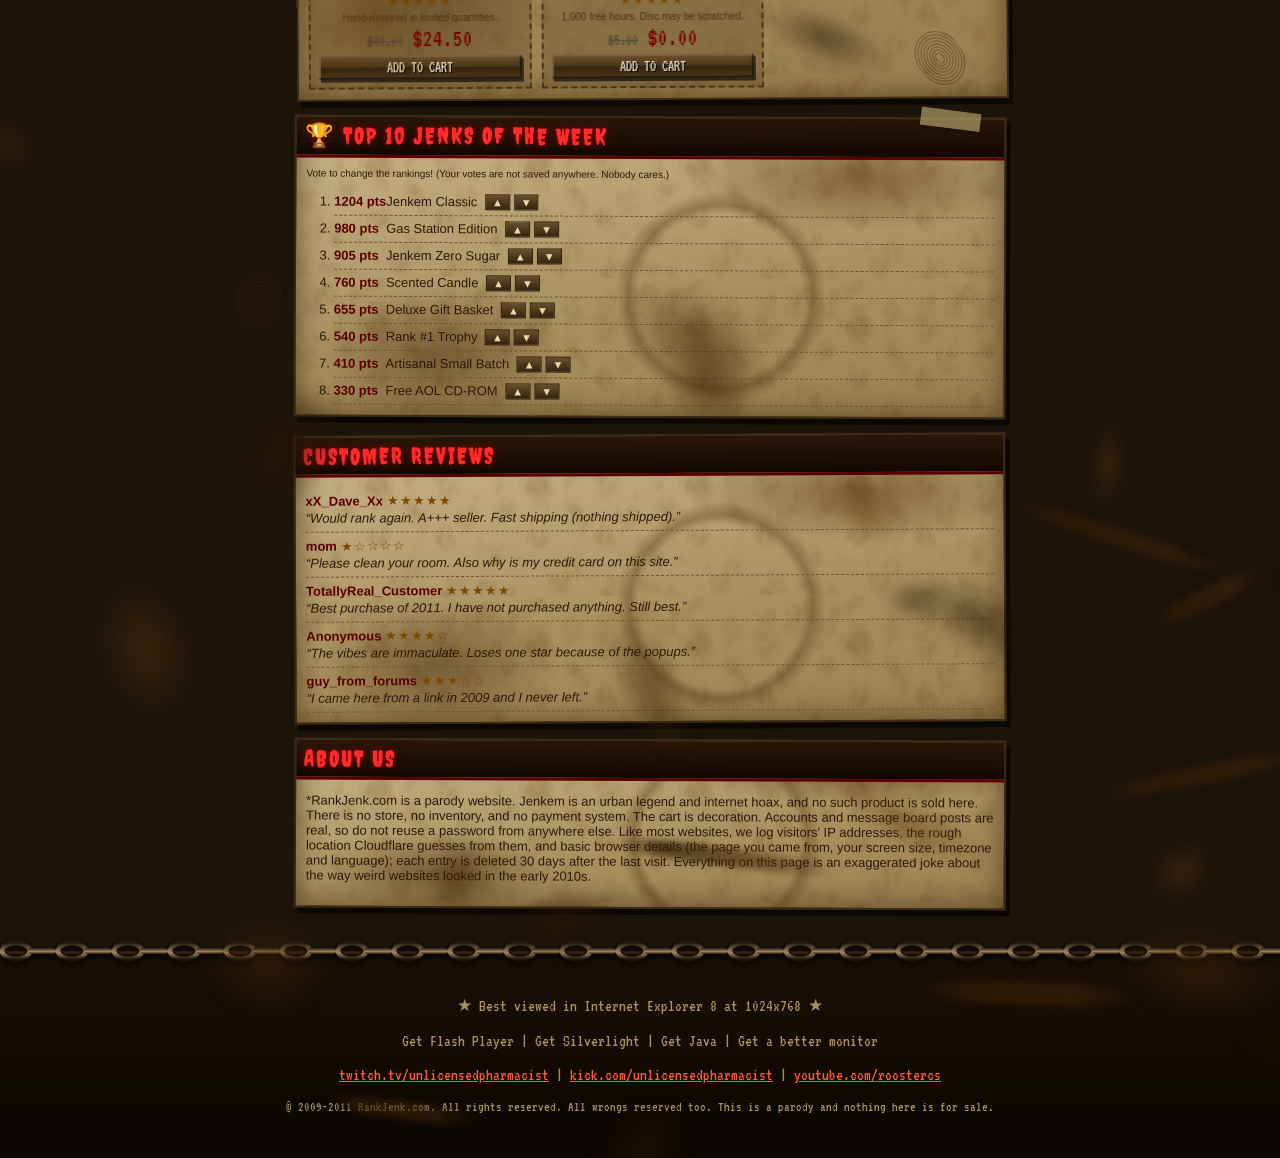
==== commit 7bfd0d21: "Show a popup when youtube.com/@Blinddudesgame is live Server checks the channel's /live page (cached" ====
--- a/public/index.html
+++ b/public/index.html
@@ -324,6 +324,17 @@
   </div>
 </div>
 
+<div id="live-popup" class="modal" hidden>
+  <div class="modal-box popup-box live-box">
+    <button class="x" id="live-close" type="button">X</button>
+    <p class="live-badge"><span class="live-dot"></span> LIVE NOW</p>
+    <h2 class="rainbow">BLINDDUDESGAME IS STREAMING!!!</h2>
+    <p id="live-title" class="live-title"></p>
+    <a class="btn big-btn" id="live-watch" href="https://www.youtube.com/@Blinddudesgame/live" target="_blank" rel="noopener">&#9654; WATCH THE STREAM</a>
+    <p class="tiny">youtube.com/@Blinddudesgame</p>
+  </div>
+</div>
+
 <div id="photo-popup" class="modal" hidden>
   <div class="modal-box popup-box photo-box">
     <button class="x" id="photo-close" type="button">X</button>
--- a/public/style.css
+++ b/public/style.css
@@ -605,3 +605,12 @@
 @media (prefers-reduced-motion: reduce) {
   .utag, .utag::before, .utag::after { animation: none !important; }
 }
+
+/* ---------- "live now" popup ---------- */
+.live-box { text-align: center; }
+.live-badge { display: inline-flex; align-items: center; gap: 6px; margin: 0 auto 6px; padding: 3px 10px; background: #e00000; color: #fff; font: bold 14px Arial, sans-serif; letter-spacing: 1px; border: 2px solid #2a0000; box-shadow: 0 0 10px #ff2a2a; }
+.live-dot { width: 10px; height: 10px; border-radius: 50%; background: #fff; animation: live-dot 1s ease-in-out infinite alternate; }
+@keyframes live-dot { to { opacity: .2; } }
+.live-title { font-weight: bold; overflow-wrap: anywhere; }
+#live-watch { display: inline-block; margin: 6px 0; text-decoration: none; }
+@media (prefers-reduced-motion: reduce) { .live-dot { animation: none; } }
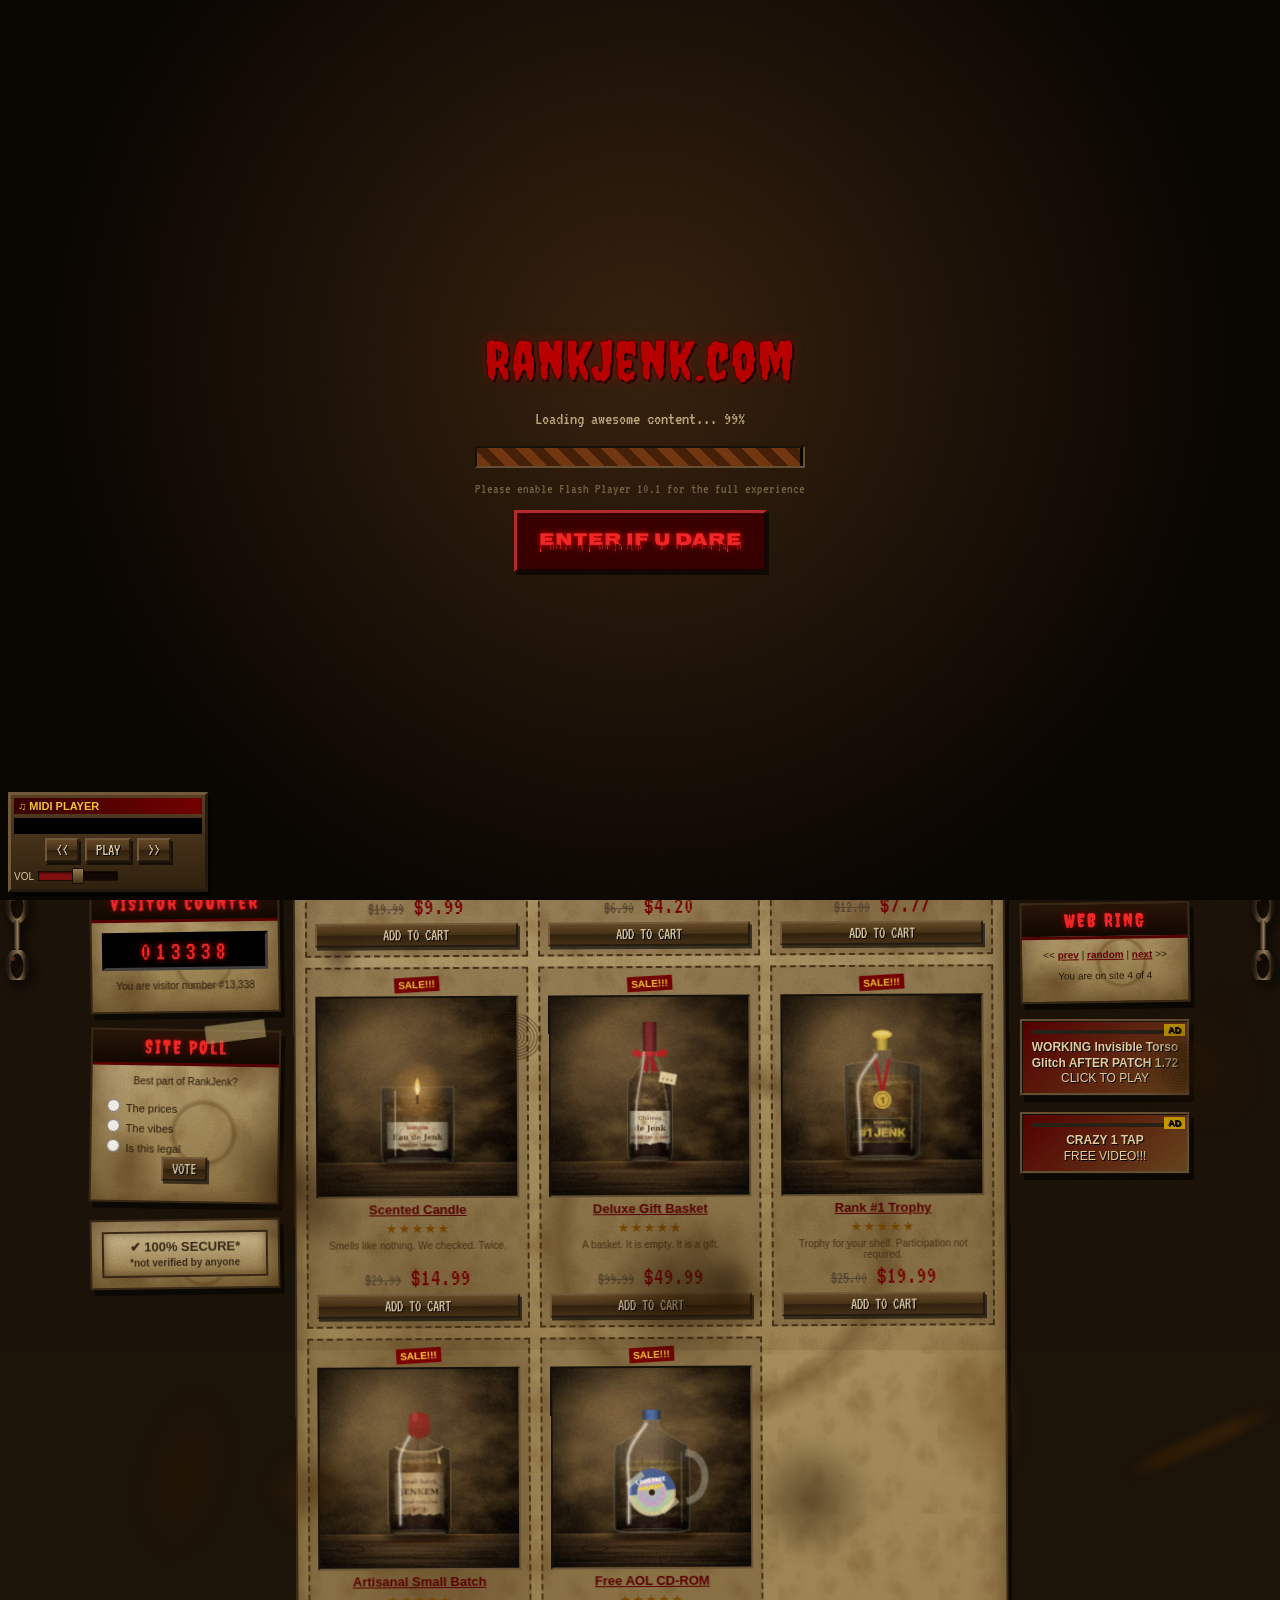
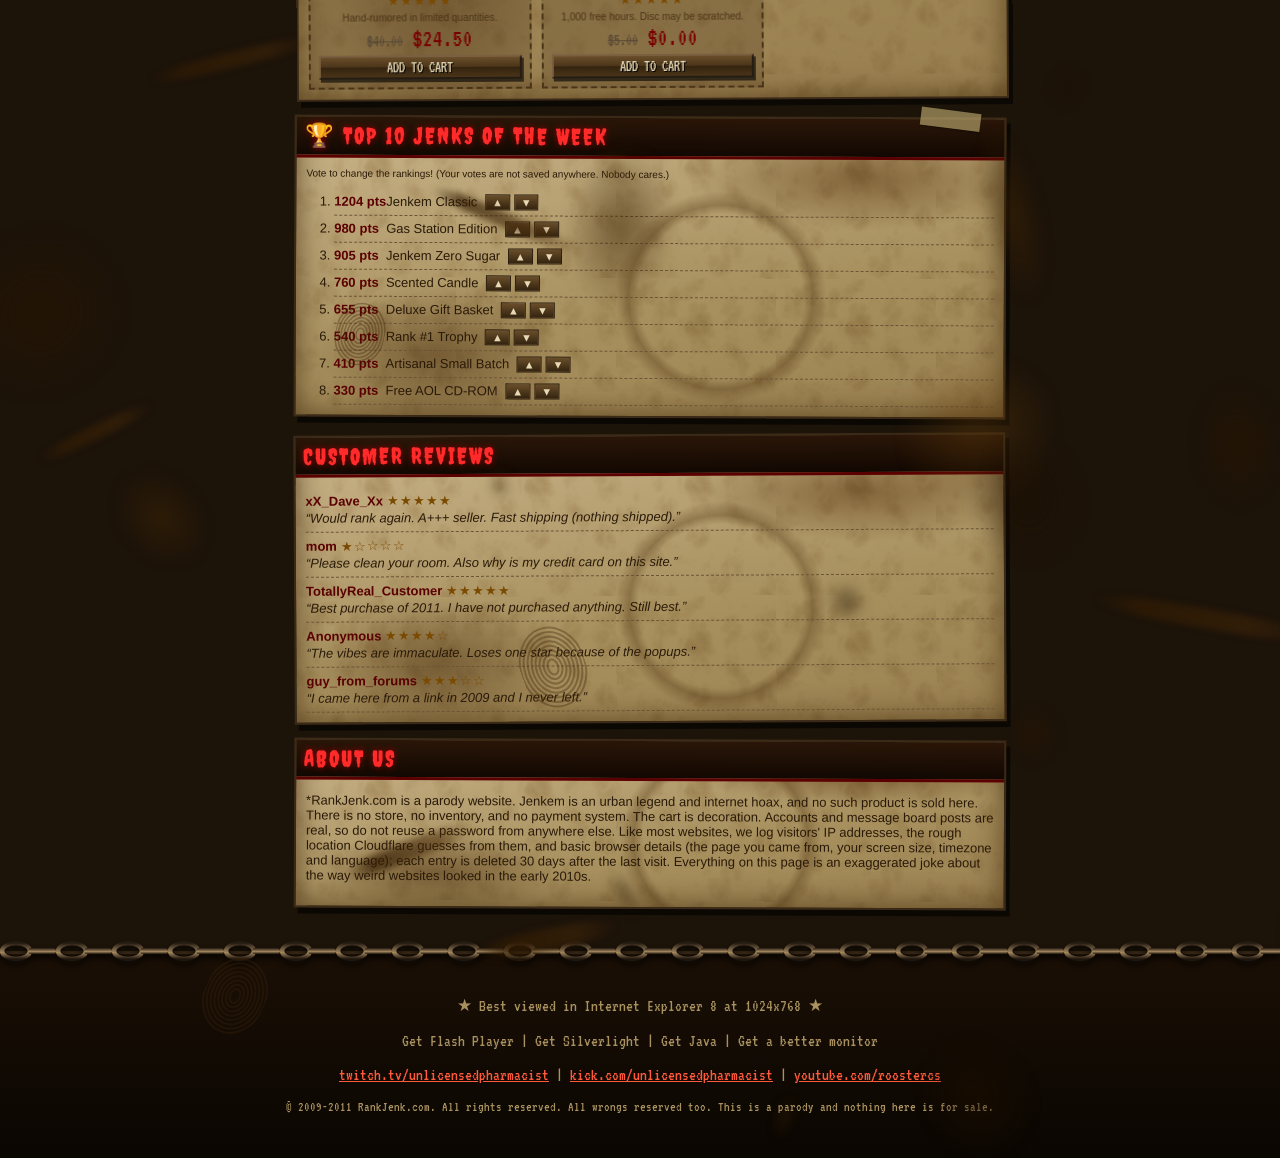
==== commit f3c2fbf3: "Full-screen video ad popups, plus music and popup powers per tag - Sidebar YouTube ads now also pop " ====
--- a/public/index.html
+++ b/public/index.html
@@ -300,6 +300,21 @@
 
 <div id="red-flash" aria-hidden="true"></div>
 
+<div id="vad" class="vad" hidden role="dialog" aria-label="Video ad">
+  <a id="vad-link" class="vad-screen" href="#" target="_blank" rel="noopener">
+    <img id="vad-img" alt="">
+    <span class="vad-play">&#9654;</span>
+    <span class="vad-title" id="vad-title"></span>
+    <span class="vad-cta blink">CLICK TO WATCH!!!</span>
+  </a>
+  <div class="vad-bar">
+    <span class="vad-label">Ad</span> <span class="vad-count">1 of 1</span> &middot; <span id="vad-time">0:10</span>
+    <a id="vad-visit" class="vad-visit" href="#" target="_blank" rel="noopener">Visit advertiser &#8599;</a>
+  </div>
+  <div class="vad-progress"><i id="vad-prog"></i></div>
+  <button id="vad-skip" class="vad-skip" type="button" disabled>You can skip this ad in 10</button>
+</div>
+
 <div id="ip-popup" class="modal" hidden>
   <div class="modal-box ip-box">
     <button class="x" id="ip-close" type="button">X</button>
--- a/public/style.css
+++ b/public/style.css
@@ -614,3 +614,39 @@
 .live-title { font-weight: bold; overflow-wrap: anywhere; }
 #live-watch { display: inline-block; margin: 6px 0; text-decoration: none; }
 @media (prefers-reduced-motion: reduce) { .live-dot { animation: none; } }
+
+/* ---------- flying YouTube ad popups ---------- */
+.fly-ad {
+  position: fixed; left: 0; top: 0; z-index: 1100; width: min(340px, 78vw); padding: 8px; will-change: transform;
+  background: linear-gradient(135deg, #5a0000, #6b4a20); border: 3px ridge #6b5536;
+  box-shadow: 6px 8px 0 rgba(0,0,0,.6), 0 0 22px #ff2a2a;
+}
+.fly-ad a { position: relative; display: block; text-align: center; text-decoration: none; color: #f0e0b0; font: 13px Arial, sans-serif; text-shadow: 1px 1px 0 #000; }
+.fly-ad a:hover { color: #ffe000; }
+.fly-ad img { display: block; width: 100%; height: auto; margin-bottom: 6px; border: 2px solid #3b2a17; filter: sepia(.6) contrast(1.1) brightness(.85); }
+.fly-ad b { display: block; font-size: 16px; line-height: 1.25; margin-bottom: 4px; }
+.fly-ad .fly-x { top: -12px; right: -12px; z-index: 3; padding: 3px 7px; font-size: 13px; white-space: nowrap; }
+
+/* music player locked by tag */
+#music-player.locked #mp-btn { opacity: .6; cursor: not-allowed; }
+#music-player.locked .mp-vol { opacity: .5; }
+
+/* ---------- full-screen video ad ---------- */
+.vad { position: fixed; inset: 0; z-index: 1500; background: #000; display: flex; flex-direction: column; color: #fff; font-family: Arial, sans-serif; }
+.vad[hidden] { display: none; }
+.vad-screen { position: relative; flex: 1; display: flex; flex-direction: column; align-items: center; justify-content: center; gap: 14px; overflow: hidden; text-decoration: none; color: #fff; text-align: center; padding: 20px; }
+.vad-screen img { position: absolute; inset: 0; width: 100%; height: 100%; object-fit: cover; filter: brightness(.55) saturate(1.2); }
+.vad-play { position: relative; width: 84px; height: 60px; border-radius: 16px; background: #f00; display: flex; align-items: center; justify-content: center; font-size: 30px; box-shadow: 0 4px 20px rgba(0,0,0,.6); }
+.vad-title { position: relative; font: bold clamp(20px, 5vw, 44px)/1.15 Impact, "Arial Black", sans-serif; text-shadow: 2px 2px 0 #000, 0 0 12px #000; max-width: 900px; }
+.vad-cta { position: relative; font: bold 18px Arial, sans-serif; color: #ffe000; text-shadow: 1px 1px 0 #000; }
+.vad-bar { display: flex; align-items: center; gap: 6px; padding: 8px 12px; font-size: 13px; background: rgba(0,0,0,.9); }
+.vad-label { background: #ffcc00; color: #000; font-weight: bold; padding: 1px 5px; border-radius: 2px; }
+.vad-visit { margin-left: auto; color: #fff; }
+.vad-progress { height: 4px; background: rgba(255,255,255,.25); }
+.vad-progress i { display: block; height: 100%; width: 0; background: #ffcc00; transition: width 1s linear; }
+.vad-skip { position: fixed; right: 0; bottom: 70px; z-index: 1501; padding: 12px 18px; font: 15px Arial, sans-serif; color: #fff; background: rgba(0,0,0,.75); border: 1px solid rgba(255,255,255,.5); border-right: 0; cursor: pointer; transition: left .15s, top .15s; }
+.vad-skip:disabled { cursor: default; color: #ccc; }
+.vad a.vad-screen, .vad a.vad-visit { background: none; border: 0; box-shadow: none; text-shadow: none; }
+.vad a.vad-screen { background: radial-gradient(circle at 50% 40%, #3a0000, #000 70%); color: #fff; }
+.vad a.vad-screen:hover { color: #fff; }
+.vad a.vad-visit, .vad a.vad-visit:visited { color: #fff; }
